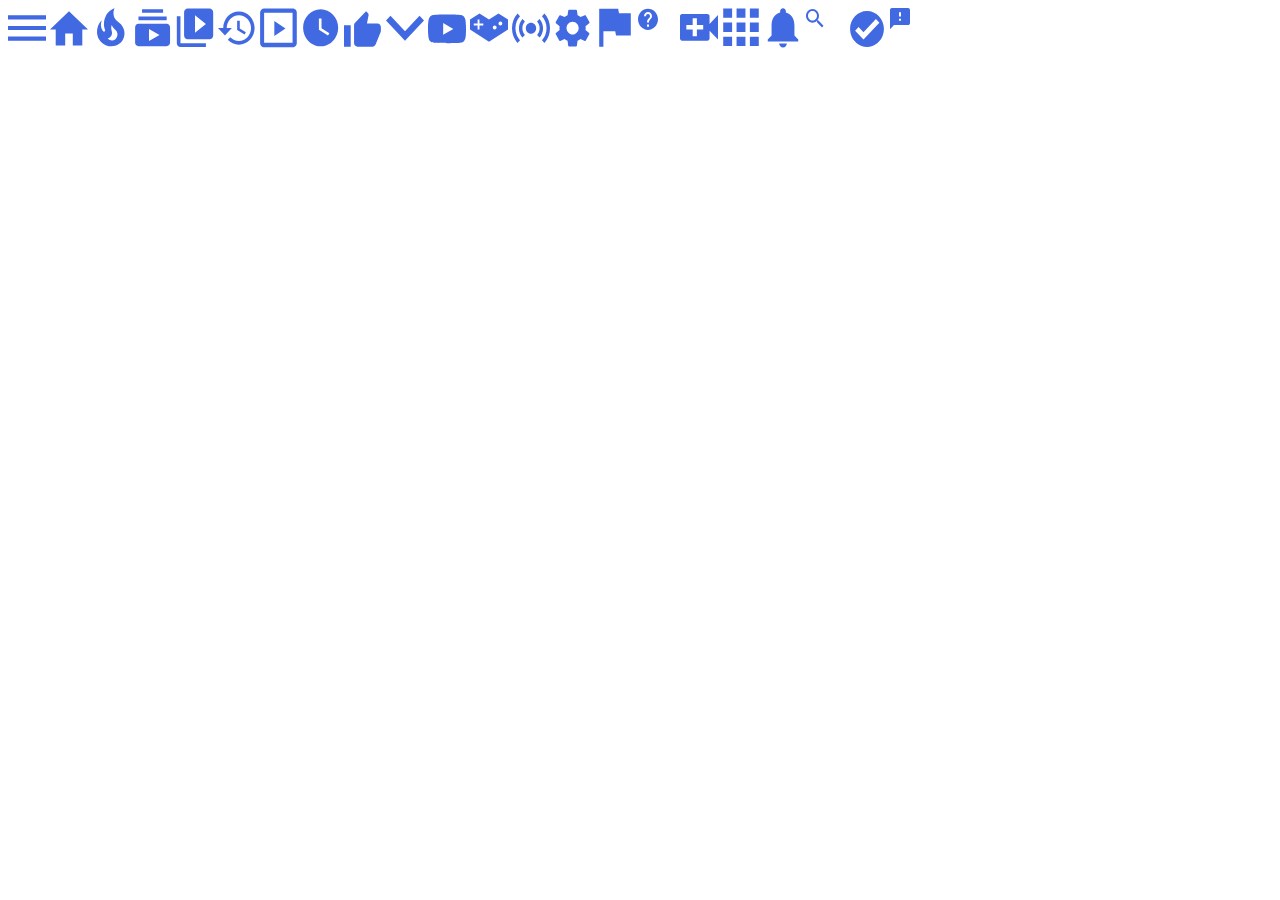
==== index.html @ f0912e99 "Homework Completed" ====
<!DOCTYPE html>
<html>
    <head>
        <link rel="stylesheet" href="./style.css" />
    </head>
    <body>
        <svg viewBox="0 0 18 12" xmlns="http://www.w3.org/2000/svg">
            <path d="M0 12H18V10H0V12ZM0 7H18V5H0V7ZM0 0V2H18V0H0Z" fill="inherit" />
        </svg>
        <svg viewBox="0 0 20 19" xmlns="http://www.w3.org/2000/svg">
            <path d="M8 18.725V12.3672H12V18.725H17V10.2479H20L10 0.711182L0 10.2479H3V18.725" fill="inherit"/>
        </svg>
        <svg viewBox="0 0 14 20" xmlns="http://www.w3.org/2000/svg">
            <path d="M12.421 8.78557C12.191 8.46768 11.921 8.19217 11.661 7.91667C11.011 7.28088 10.261 6.82524 9.63096 6.15767C8.17096 4.6106 7.85096 2.05688 8.78096 0.0965576C7.88096 0.340274 7.03096 0.891284 6.33096 1.49528C3.79096 3.69932 2.79096 7.58818 3.99096 10.926C4.03096 11.032 4.07096 11.138 4.07096 11.2757C4.07096 11.5088 3.92096 11.7208 3.72096 11.8055C3.50096 11.9115 3.26096 11.8479 3.08096 11.6784C3.02096 11.6254 2.98096 11.5724 2.93096 11.4982C1.83096 9.98296 1.65096 7.8107 2.40096 6.0729C0.760959 7.514 -0.109041 9.95117 0.0109586 12.2506C0.0509586 12.7804 0.110959 13.3102 0.280959 13.84C0.420959 14.4758 0.680959 15.1116 1.00096 15.6732C2.04096 17.5064 3.87096 18.8203 5.84096 19.0852C7.94096 19.3713 10.191 18.9581 11.801 17.3898C13.601 15.6308 14.251 12.8334 13.301 10.3962L13.171 10.1207C12.971 9.64387 12.701 9.19882 12.391 8.79616L12.421 8.78557ZM9.32096 15.4613C9.04096 15.7156 8.59096 15.9911 8.24096 16.0971C7.14096 16.4997 6.04096 15.9275 5.36096 15.2282C6.56096 14.9315 7.26096 13.999 7.46096 13.0559C7.63096 12.2082 7.32096 11.5088 7.19096 10.6929C7.07096 9.90878 7.09096 9.24121 7.39096 8.51006C7.54096 8.91272 7.74096 9.31538 7.97096 9.63328C8.73096 10.6929 9.92096 11.1592 10.171 12.6003C10.211 12.7486 10.231 12.897 10.231 13.0559C10.261 13.9248 9.91096 14.8785 9.31096 15.4507L9.32096 15.4613Z" fill="inherit"/>
        </svg>
        <svg viewBox="0 0 17 19" xmlns="http://www.w3.org/2000/svg">
            <path d="M15 5.8398H1.6V4.03842H15V5.8398ZM13.3 0.541626H3.3V2.23704H13.3V0.541626V0.541626ZM16.6 9.3366V16.4362C16.6 17.4958 15.9 18.1316 15 18.1316H1.6C0.6 18.1316 0 17.3898 0 16.4362V9.3366C0 8.27697 0.7 7.53522 1.6 7.53522H15C16 7.53522 16.6 8.38293 16.6 9.3366ZM11.6 12.8334L6.6 9.97238V15.6944L11.6 12.8334Z" fill="inherit"/>
        </svg>
        <svg viewBox="0 0 20 22" xmlns="http://www.w3.org/2000/svg">
            <path d="M2 4.53719H0V19.3721C0 20.5377 0.9 21.4913 2 21.4913H16V19.3721H2V4.53719ZM18 0.298645H6C4.9 0.298645 4 1.25232 4 2.41792V15.1335C4 16.2991 4.9 17.2528 6 17.2528H18C19.1 17.2528 20 16.2991 20 15.1335V2.41792C20 1.25232 19.1 0.298645 18 0.298645ZM10 13.5441V4.00737L16 8.77573L10 13.5441Z" fill="inherit"/>
        </svg>
        <svg viewBox="0 0 20 19" xmlns="http://www.w3.org/2000/svg">
            <path d="M10.98 0.803284C6.43 0.803284 2.75 4.72393 2.75 9.54527H0L3.57 13.3282L3.61 13.4659L7.31 9.54527H4.58C4.58 5.79416 7.45 2.74242 11 2.74242C14.54 2.74242 17.4 5.79416 17.4 9.54527C17.4 13.2964 14.54 16.3481 11 16.3481C9.22 16.3481 7.62 15.5746 6.46 14.3348L5.16 15.7123C6.66 17.3018 8.71 18.2873 10.99 18.2873C15.57 18.2873 19.27 14.3666 19.27 9.54527C19.27 4.71334 15.57 0.803284 11.01 0.803284H10.98ZM10.08 5.65641V10.5307L14 12.9679L14.66 11.8023L11.46 9.78899V5.65641H10.08Z" fill="inherit"/>
        </svg>
        <svg viewBox="0 0 17 18" xmlns="http://www.w3.org/2000/svg">
            <path fill-rule="evenodd" clip-rule="evenodd" d="M14.6028 15.6624V2.09901H1.80278V15.6624H14.6028ZM1.80278 0.191667H14.6028C14.8474 0.177241 15.0923 0.2159 15.3224 0.305272C15.5524 0.394645 15.7628 0.532851 15.9407 0.711423C16.1186 0.889995 16.2602 1.10517 16.3569 1.34377C16.4535 1.58237 16.5032 1.83936 16.5028 2.09901V15.6624C16.5173 15.9308 16.4781 16.1994 16.3877 16.4507C16.2974 16.7019 16.1579 16.93 15.9785 17.1202C15.7991 17.3103 15.5838 17.458 15.3467 17.5538C15.1096 17.6495 14.8561 17.6911 14.6028 17.6757H1.80278C1.55775 17.6761 1.31521 17.6235 1.09004 17.5211C0.864874 17.4186 0.661807 17.2686 0.493285 17.0801C0.324764 16.8916 0.194336 16.6686 0.109993 16.4249C0.0256494 16.1811 -0.0108332 15.9216 0.00278016 15.6624V2.09901C0.00278016 1.59315 0.192422 1.10801 0.529988 0.750314C0.867553 0.392617 1.32539 0.191667 1.80278 0.191667ZM6.40283 12.5894V5.80772L11.4028 9.19855L6.40283 12.5894Z" fill="inherit"/>
        </svg>
        <svg viewBox="0 0 17 19" xmlns="http://www.w3.org/2000/svg">
            <path d="M8.33 0.574097C3.75 0.574097 0 4.54773 0 9.40086C0 14.254 3.75 18.2276 8.33 18.2276C12.91 18.2276 16.66 14.254 16.66 9.40086C16.66 4.54773 12.91 0.574097 8.33 0.574097ZM11.83 13.1096L7.5 10.2804V4.98218H8.75V9.581L12.5 11.9652L11.83 13.1096V13.1096Z" fill="inherit"/>
        </svg>
        <svg viewBox="0 0 17 17" xmlns="http://www.w3.org/2000/svg">
            <path d="M0 16.854H3V7.31729H0V16.854ZM16.5 8.11201C16.5 7.23251 15.82 6.52256 15 6.52256H10.27L10.97 2.88801L11 2.6337C11 2.31581 10.87 1.99792 10.67 1.78599L9.87 0.959473L4.95 6.20467C4.65 6.48017 4.5 6.88283 4.5 7.31729V15.2646C4.5 16.1335 5.17 16.854 6 16.854H12.75C13.37 16.854 13.9 16.4513 14.13 15.9003L16.4 10.2843C16.46 10.0935 16.5 9.9028 16.5 9.70146V8.11201Z" fill="inherit"/>
        </svg>
        <svg viewBox="0 0 12 9" xmlns="http://www.w3.org/2000/svg">
            <path d="M10.59 0.643066L6 5.4962L1.41 0.643066L0 2.13715L6 8.49496L12 2.13715L10.59 0.643066Z" fill="inherit"/>
        </svg>

        <svg viewBox="0 0 20 16" xmlns="http://www.w3.org/2000/svg">
            <path d="M19.78 4.13553C19.78 4.13553 19.58 2.68384 18.98 2.04806C18.23 1.20036 17.38 1.20036 16.98 1.14738C14.2 0.935451 10 0.956643 10 0.956643C10 0.956643 5.82 0.935451 3.03 1.14738C2.63 1.20036 1.79 1.20036 1.03 2.04806C0.43 2.68384 0.23 4.13553 0.23 4.13553C0.23 4.13553 0.03 5.86273 0 7.55813V9.35951C0.03 11.0549 0.23 12.7503 0.23 12.7503C0.23 12.7503 0.43 14.2338 1.03 14.8696C1.79 15.7173 2.78 15.6749 3.23 15.7703C4.8 15.9292 9.83 15.961 10 15.961C10 15.961 14.2 15.961 17 15.7491C17.38 15.7067 18.23 15.7067 19 14.859C19.6 14.2232 19.8 12.7609 19.8 12.7609C19.8 12.7609 20 11.0655 20 9.34891V7.54754C19.98 5.85213 19.78 4.13553 19.78 4.13553ZM7.98 11.5529V5.3647L13.33 8.57538L7.97 11.5529H7.98Z" fill="inherit"/>
        </svg>
        <svg viewBox="0 0 20 16" xmlns="http://www.w3.org/2000/svg">
            <path fill-rule="evenodd" clip-rule="evenodd" d="M20 8.81839V3.52022L15 0.341309L10 3.52022L5 0.341309L0 3.52022V8.81839L10 15.1762L20 8.81839ZM7 6.69912H5V8.81839H4V6.69912H2V5.63949H4V3.52022H5V5.63949H7V6.69912ZM13 8.81839C12.45 8.81839 12 8.34156 12 7.75876C12 7.17596 12.45 6.69912 13 6.69912C13.55 6.69912 14 7.17596 14 7.75876C14 8.34156 13.55 8.81839 13 8.81839ZM16 6.69912C15.45 6.69912 15 6.22229 15 5.63949C15 5.05669 15.45 4.57985 16 4.57985C16.55 4.57985 17 5.05669 17 5.63949C17 6.22229 16.55 6.69912 16 6.69912Z" fill="inherit"/>
        </svg>
        <svg viewBox="0 0 22 18" xmlns="http://www.w3.org/2000/svg">
            <path fill-rule="evenodd" clip-rule="evenodd" d="M14.53 5.28714L15.94 3.75066C17.21 5.12819 17.99 7.04614 17.99 9.14423C17.99 11.2423 17.21 13.1497 15.94 14.5378L14.53 13.0013C15.43 12.0158 15.99 10.6489 15.99 9.14423C15.99 7.63954 15.43 6.2832 14.53 5.28714ZM17.36 2.20359L18.77 0.667114C20.77 2.83937 22 5.83815 22 9.15482C22 12.4609 20.77 15.4597 18.76 17.6213L17.36 16.0849C18.99 14.3259 20 11.8781 20 9.15482C20 6.43155 18.98 3.98378 17.36 2.20359ZM4.01 9.14423C4.01 7.03555 4.79 5.12819 6.06 3.75066L7.47 5.28714C6.57 6.27261 6.01 7.63954 6.01 9.14423C6.01 10.6489 6.57 12.0052 7.47 13.0013L6.06 14.5378C4.79 13.1603 4.01 11.2529 4.01 9.14423ZM3.24 0.667114L4.64 2.20359C3.01 3.96259 2 6.41036 2 9.13363C2 11.8569 3.02 14.3047 4.64 16.0849L3.23 17.6213C1.23 15.4491 0 12.4503 0 9.13363C0 5.82756 1.23 2.82878 3.24 0.667114ZM14 9.14423C14 10.8999 12.6569 12.3231 11 12.3231C9.34315 12.3231 8 10.8999 8 9.14423C8 7.38857 9.34315 5.96533 11 5.96533C12.6569 5.96533 14 7.38857 14 9.14423Z" fill="inherit"/>
        </svg>
        <svg viewBox="0 0 20 23" xmlns="http://www.w3.org/2000/svg">
            <path d="M17.2044 12.5818C17.2444 12.2428 17.2744 11.9037 17.2744 11.5434C17.2744 11.1831 17.2444 10.844 17.2044 10.505L19.3044 8.75655C19.5044 8.5976 19.5544 8.3115 19.4344 8.07838L17.4344 4.41204C17.3144 4.17892 17.0344 4.09414 16.8344 4.17892L14.3344 5.23855C13.8144 4.8147 13.2544 4.46502 12.6344 4.20011L12.2644 1.39207C12.2044 1.13776 11.9944 0.947021 11.7644 0.947021H7.76444C7.49444 0.947021 7.28444 1.13776 7.26444 1.39207L6.86444 4.20011C6.26444 4.46502 5.69444 4.83589 5.16444 5.23855L2.68444 4.17892C2.45444 4.07295 2.18444 4.17892 2.08444 4.41204L0.0844372 8.07838C-0.0555628 8.3115 0.00443737 8.6082 0.184437 8.75655L2.30444 10.505C2.26444 10.844 2.23444 11.1937 2.23444 11.5434C2.23444 11.8931 2.25444 12.2428 2.29444 12.5818L0.194437 14.3302C-0.00556263 14.4892 -0.0555627 14.7753 0.0644373 15.0084L2.06444 18.6748C2.18444 18.9079 2.46444 18.9926 2.66444 18.9079L5.16444 17.8482C5.68444 18.2721 6.24444 18.6218 6.86444 18.8867L7.23444 21.6947C7.27444 21.949 7.48444 22.1398 7.73444 22.1398H11.7344C11.9844 22.1398 12.1944 21.949 12.2344 21.6947L12.6044 18.8867C13.2044 18.6218 13.7744 18.2509 14.3044 17.8482L16.7844 18.9079C17.0144 19.0138 17.2844 18.9079 17.3844 18.6748L19.3844 15.0084C19.5144 14.7753 19.4644 14.4786 19.2844 14.3302L17.1644 12.5818H17.2044ZM9.77444 15.2521C7.84444 15.2521 6.27444 13.5885 6.27444 11.5434C6.27444 9.4983 7.84444 7.83466 9.77444 7.83466C11.7044 7.83466 13.2744 9.4983 13.2744 11.5434C13.2744 13.5885 11.7044 15.2521 9.77444 15.2521Z" fill="inherit"/>
        </svg>
        <svg viewBox="0 0 15 19" xmlns="http://www.w3.org/2000/svg">
            <path d="M9.4 2.51136L9 0.39209H0V18.4059H2V10.9884H7.6L8 13.1077H15V2.51136H9.4Z" fill="inherit"/>
        </svg>
        <svg wviewBox="0 0 20 22" xmlns="http://www.w3.org/2000/svg">
            <path d="M10 0.717896C4.48 0.717896 0 5.46504 0 11.3142C0 17.1634 4.48 21.9105 10 21.9105C15.52 21.9105 20 17.1634 20 11.3142C20 5.46504 15.52 0.717896 10 0.717896ZM11 18.7316H9V16.6124H11V18.7316ZM13.07 10.5195L12.17 11.4943C11.45 12.2679 11 12.9037 11 14.4931H9V13.9633C9 12.7977 9.45 11.7381 10.17 10.9645L11.41 9.62939C11.78 9.24793 12 8.71811 12 8.13531C12 6.96972 11.1 6.01605 10 6.01605C8.9 6.01605 8 6.96972 8 8.13531H6C6 5.79353 7.79 3.89679 10 3.89679C12.21 3.89679 14 5.79353 14 8.13531C14 9.06779 13.64 9.9155 13.07 10.5195Z" fill="inherit"/>
        </svg>
        <svg viewBox="0 0 18 14" xmlns="http://www.w3.org/2000/svg">
            <path d="M14 5.08031V1.37159C14 0.788786 13.55 0.311951 13 0.311951H1C0.45 0.311951 0 0.788786 0 1.37159V11.9679C0 12.5507 0.45 13.0276 1 13.0276H13C13.55 13.0276 14 12.5507 14 11.9679V8.25921L18 12.4978V0.841768L14 5.08031ZM11 7.7294H8V10.9083H6V7.7294H3V5.61013H6V2.43122H8V5.61013H11V7.7294Z" fill="inherit"/>
        </svg>
        <svg viewBox="0 0 16 18" xmlns="http://www.w3.org/2000/svg">
            <path d="M0 4.43123H4V0.192688H0V4.43123ZM6 17.1468H10V12.9083H6V17.1468ZM0 17.1468H4V12.9083H0V17.1468ZM0 10.789H4V6.5505H0V10.789ZM6 10.789H10V6.5505H6V10.789ZM12 0.192688V4.43123H16V0.192688H12ZM6 4.43123H10V0.192688H6V4.43123ZM12 10.789H16V6.5505H12V10.789ZM12 17.1468H16V12.9083H12V17.1468Z" fill="inherit"/>
        </svg>
        <svg viewBox="0 0 16 21" xmlns="http://www.w3.org/2000/svg">
            <path d="M8 20.7363C9.1 20.7363 10 19.7826 10 18.617H6C6 19.7826 6.9 20.7363 8 20.7363ZM14 14.3785V9.08032C14 5.82724 12.36 3.10398 9.5 2.38343V1.66288C9.5 0.783381 8.83 0.0734253 8 0.0734253C7.17 0.0734253 6.5 0.783381 6.5 1.66288V2.38343C3.63 3.10398 2 5.81665 2 9.08032V14.3785L0 16.4978V17.5574H16V16.4978L14 14.3785Z" fill="inherit"/>
        </svg>
        <svg wviewBox="0 0 18 20" xmlns="http://www.w3.org/2000/svg">
            <path d="M12.5 12.5421H11.71L11.43 12.256C12.41 11.048 13 9.47975 13 7.77374C13 3.96965 10.09 0.886108 6.5 0.886108C2.91 0.886108 0 3.96965 0 7.77374C0 11.5778 2.91 14.6614 6.5 14.6614C8.11 14.6614 9.58999 14.0362 10.73 12.9977L11 13.2944V14.1315L16 19.4191L17.49 17.8403L12.5 12.5421V12.5421ZM6.5 12.5421C4.01 12.5421 2 10.4122 2 7.77374C2 5.13525 4.01 3.00538 6.5 3.00538C8.99 3.00538 11 5.13525 11 7.77374C11 10.4122 8.99 12.5421 6.5 12.5421Z" fill="inherit"/>
        </svg>
        <svg viewBox="0 0 11 13" xmlns="http://www.w3.org/2000/svg">
            <path fill-rule="evenodd" clip-rule="evenodd" d="M5.5 0.979492C2.464 0.979492 0 3.59044 0 6.80749C0 10.0246 2.464 12.6355 5.5 12.6355C8.536 12.6355 11 10.0246 11 6.80749C11 3.59044 8.536 0.979492 5.5 0.979492ZM4.356 10.2635L1.6335 7.37864L2.761 6.1839L4.356 7.87402L8.3985 3.59044L9.526 4.78518L4.356 10.2635Z" fill="inherit"/>
        </svg>
        <svg wviewBox="0 0 20 22" xmlns="http://www.w3.org/2000/svg">
            <path d="M18 0.103271H2C0.9 0.103271 0.00999999 1.05694 0.00999999 2.22253L0 21.2959L4 17.0574H18C19.1 17.0574 20 16.1037 20 14.9381V2.22253C20 1.05694 19.1 0.103271 18 0.103271ZM11 12.8188H9V10.6996H11V12.8188ZM11 8.58032H9V4.3418H11V8.58032Z" fill="inherit"/>
        </svg>            
    </body>
</html>
---- style.css ----
svg {
    fill: royalblue;
    height: 40px;
    width: 38px;
}

svg:hover {
    fill: silver;
}
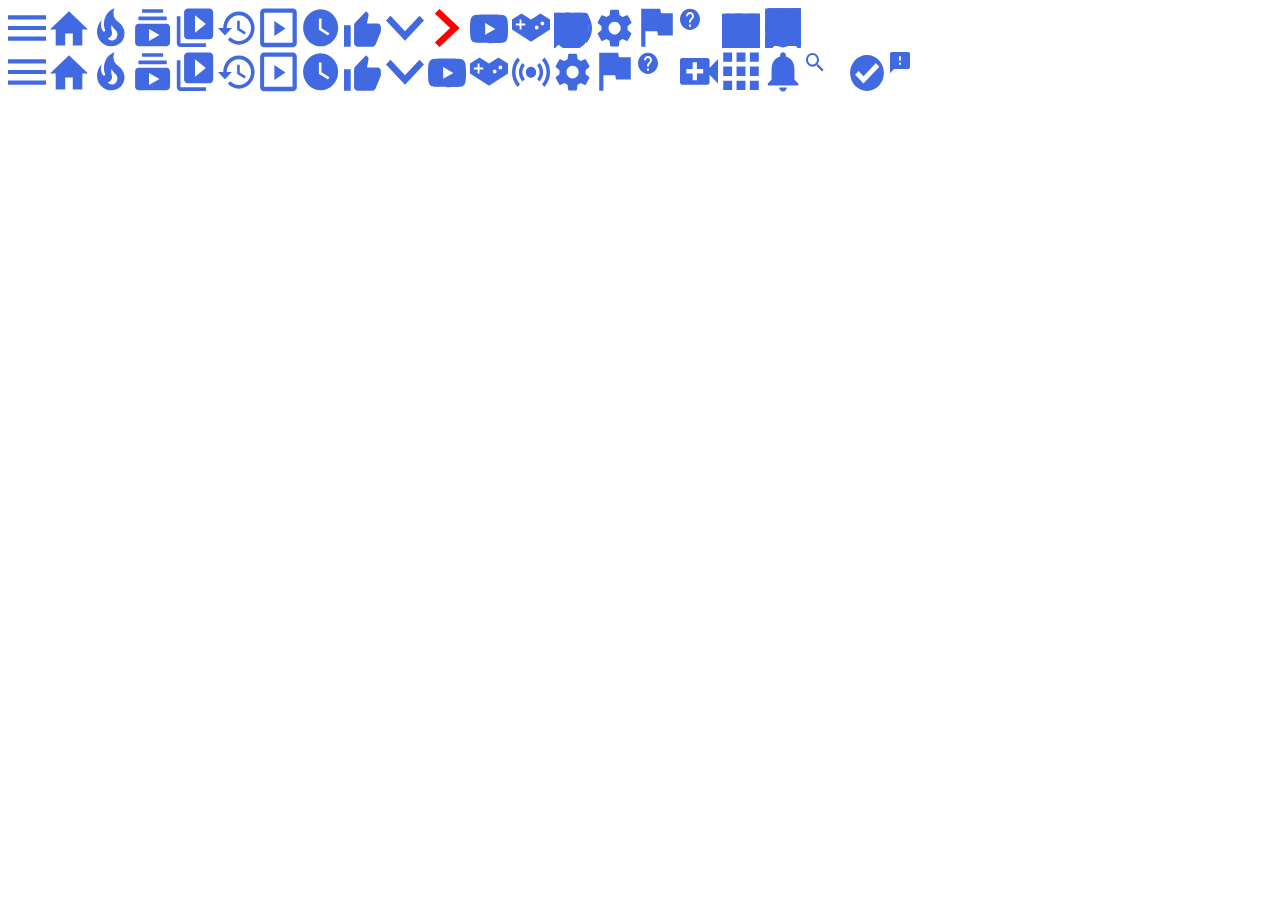
==== commit 8109711b: "3 lesson middle, use tag added to index.html" ====
--- a/index.html
+++ b/index.html
@@ -4,6 +4,155 @@
         <link rel="stylesheet" href="./style.css" />
     </head>
     <body>
+
+        <svg xmlns="http://www.w3.org/2000/svg" style="display: none;">
+            <defs>
+                <g id="three-lines">
+                    <path d="M0 12H18V10H0V12ZM0 7H18V5H0V7ZM0 0V2H18V0H0Z" fill="inherit" />
+                </g>
+                <g id="house">
+                    <path d="M8 18.725V12.3672H12V18.725H17V10.2479H20L10 0.711182L0 10.2479H3V18.725" fill="inherit"/>
+                </g>
+                <g id="fire">
+                    <path d="M12.421 8.78557C12.191 8.46768 11.921 8.19217 11.661 7.91667C11.011 7.28088 10.261 6.82524 9.63096 6.15767C8.17096 4.6106 7.85096 2.05688 8.78096 0.0965576C7.88096 0.340274 7.03096 0.891284 6.33096 1.49528C3.79096 3.69932 2.79096 7.58818 3.99096 10.926C4.03096 11.032 4.07096 11.138 4.07096 11.2757C4.07096 11.5088 3.92096 11.7208 3.72096 11.8055C3.50096 11.9115 3.26096 11.8479 3.08096 11.6784C3.02096 11.6254 2.98096 11.5724 2.93096 11.4982C1.83096 9.98296 1.65096 7.8107 2.40096 6.0729C0.760959 7.514 -0.109041 9.95117 0.0109586 12.2506C0.0509586 12.7804 0.110959 13.3102 0.280959 13.84C0.420959 14.4758 0.680959 15.1116 1.00096 15.6732C2.04096 17.5064 3.87096 18.8203 5.84096 19.0852C7.94096 19.3713 10.191 18.9581 11.801 17.3898C13.601 15.6308 14.251 12.8334 13.301 10.3962L13.171 10.1207C12.971 9.64387 12.701 9.19882 12.391 8.79616L12.421 8.78557ZM9.32096 15.4613C9.04096 15.7156 8.59096 15.9911 8.24096 16.0971C7.14096 16.4997 6.04096 15.9275 5.36096 15.2282C6.56096 14.9315 7.26096 13.999 7.46096 13.0559C7.63096 12.2082 7.32096 11.5088 7.19096 10.6929C7.07096 9.90878 7.09096 9.24121 7.39096 8.51006C7.54096 8.91272 7.74096 9.31538 7.97096 9.63328C8.73096 10.6929 9.92096 11.1592 10.171 12.6003C10.211 12.7486 10.231 12.897 10.231 13.0559C10.261 13.9248 9.91096 14.8785 9.31096 15.4507L9.32096 15.4613Z" fill="inherit"/>
+                </g>
+                <g id="youtube">
+                    <path d="M15 5.8398H1.6V4.03842H15V5.8398ZM13.3 0.541626H3.3V2.23704H13.3V0.541626V0.541626ZM16.6 9.3366V16.4362C16.6 17.4958 15.9 18.1316 15 18.1316H1.6C0.6 18.1316 0 17.3898 0 16.4362V9.3366C0 8.27697 0.7 7.53522 1.6 7.53522H15C16 7.53522 16.6 8.38293 16.6 9.3366ZM11.6 12.8334L6.6 9.97238V15.6944L11.6 12.8334Z" fill="inherit"/>
+                </g>
+                <g id="play">
+                    <path d="M2 4.53719H0V19.3721C0 20.5377 0.9 21.4913 2 21.4913H16V19.3721H2V4.53719ZM18 0.298645H6C4.9 0.298645 4 1.25232 4 2.41792V15.1335C4 16.2991 4.9 17.2528 6 17.2528H18C19.1 17.2528 20 16.2991 20 15.1335V2.41792C20 1.25232 19.1 0.298645 18 0.298645ZM10 13.5441V4.00737L16 8.77573L10 13.5441Z" fill="inherit"/>
+                </g>
+                <g id="time">
+                    <path d="M10.98 0.803284C6.43 0.803284 2.75 4.72393 2.75 9.54527H0L3.57 13.3282L3.61 13.4659L7.31 9.54527H4.58C4.58 5.79416 7.45 2.74242 11 2.74242C14.54 2.74242 17.4 5.79416 17.4 9.54527C17.4 13.2964 14.54 16.3481 11 16.3481C9.22 16.3481 7.62 15.5746 6.46 14.3348L5.16 15.7123C6.66 17.3018 8.71 18.2873 10.99 18.2873C15.57 18.2873 19.27 14.3666 19.27 9.54527C19.27 4.71334 15.57 0.803284 11.01 0.803284H10.98ZM10.08 5.65641V10.5307L14 12.9679L14.66 11.8023L11.46 9.78899V5.65641H10.08Z" fill="inherit"/>
+                </g>
+                <g id="block-play">
+                    <path fill-rule="evenodd" clip-rule="evenodd" d="M14.6028 15.6624V2.09901H1.80278V15.6624H14.6028ZM1.80278 0.191667H14.6028C14.8474 0.177241 15.0923 0.2159 15.3224 0.305272C15.5524 0.394645 15.7628 0.532851 15.9407 0.711423C16.1186 0.889995 16.2602 1.10517 16.3569 1.34377C16.4535 1.58237 16.5032 1.83936 16.5028 2.09901V15.6624C16.5173 15.9308 16.4781 16.1994 16.3877 16.4507C16.2974 16.7019 16.1579 16.93 15.9785 17.1202C15.7991 17.3103 15.5838 17.458 15.3467 17.5538C15.1096 17.6495 14.8561 17.6911 14.6028 17.6757H1.80278C1.55775 17.6761 1.31521 17.6235 1.09004 17.5211C0.864874 17.4186 0.661807 17.2686 0.493285 17.0801C0.324764 16.8916 0.194336 16.6686 0.109993 16.4249C0.0256494 16.1811 -0.0108332 15.9216 0.00278016 15.6624V2.09901C0.00278016 1.59315 0.192422 1.10801 0.529988 0.750314C0.867553 0.392617 1.32539 0.191667 1.80278 0.191667ZM6.40283 12.5894V5.80772L11.4028 9.19855L6.40283 12.5894Z" fill="inherit"/>
+                </g>
+                <g id="clock">    
+                    <path d="M8.33 0.574097C3.75 0.574097 0 4.54773 0 9.40086C0 14.254 3.75 18.2276 8.33 18.2276C12.91 18.2276 16.66 14.254 16.66 9.40086C16.66 4.54773 12.91 0.574097 8.33 0.574097ZM11.83 13.1096L7.5 10.2804V4.98218H8.75V9.581L12.5 11.9652L11.83 13.1096V13.1096Z" fill="inherit"/>
+                </g>
+                <g id="thumbs-up">
+                    <path d="M0 16.854H3V7.31729H0V16.854ZM16.5 8.11201C16.5 7.23251 15.82 6.52256 15 6.52256H10.27L10.97 2.88801L11 2.6337C11 2.31581 10.87 1.99792 10.67 1.78599L9.87 0.959473L4.95 6.20467C4.65 6.48017 4.5 6.88283 4.5 7.31729V15.2646C4.5 16.1335 5.17 16.854 6 16.854H12.75C13.37 16.854 13.9 16.4513 14.13 15.9003L16.4 10.2843C16.46 10.0935 16.5 9.9028 16.5 9.70146V8.11201Z" fill="inherit"/>
+                </g>
+                <g id="arrow-down">
+                    <path d="M10.59 0.643066L6 5.4962L1.41 0.643066L0 2.13715L6 8.49496L12 2.13715L10.59 0.643066Z" fill="inherit"/>
+                </g>
+                <g id="you-play">
+                    <path d="M19.78 4.13553C19.78 4.13553 19.58 2.68384 18.98 2.04806C18.23 1.20036 17.38 1.20036 16.98 1.14738C14.2 0.935451 10 0.956643 10 0.956643C10 0.956643 5.82 0.935451 3.03 1.14738C2.63 1.20036 1.79 1.20036 1.03 2.04806C0.43 2.68384 0.23 4.13553 0.23 4.13553C0.23 4.13553 0.03 5.86273 0 7.55813V9.35951C0.03 11.0549 0.23 12.7503 0.23 12.7503C0.23 12.7503 0.43 14.2338 1.03 14.8696C1.79 15.7173 2.78 15.6749 3.23 15.7703C4.8 15.9292 9.83 15.961 10 15.961C10 15.961 14.2 15.961 17 15.7491C17.38 15.7067 18.23 15.7067 19 14.859C19.6 14.2232 19.8 12.7609 19.8 12.7609C19.8 12.7609 20 11.0655 20 9.34891V7.54754C19.98 5.85213 19.78 4.13553 19.78 4.13553ZM7.98 11.5529V5.3647L13.33 8.57538L7.97 11.5529H7.98Z" fill="inherit"/>
+                </g>
+                <g id="console">
+                    <path fill-rule="evenodd" clip-rule="evenodd" d="M20 8.81839V3.52022L15 0.341309L10 3.52022L5 0.341309L0 3.52022V8.81839L10 15.1762L20 8.81839ZM7 6.69912H5V8.81839H4V6.69912H2V5.63949H4V3.52022H5V5.63949H7V6.69912ZM13 8.81839C12.45 8.81839 12 8.34156 12 7.75876C12 7.17596 12.45 6.69912 13 6.69912C13.55 6.69912 14 7.17596 14 7.75876C14 8.34156 13.55 8.81839 13 8.81839ZM16 6.69912C15.45 6.69912 15 6.22229 15 5.63949C15 5.05669 15.45 4.57985 16 4.57985C16.55 4.57985 17 5.05669 17 5.63949C17 6.22229 16.55 6.69912 16 6.69912Z" fill="inherit"/>
+                </g>
+                <g id="wireless">
+                    <path fill-rule="evenodd" clip-rule="evenodd" d="M14.53 5.28714L15.94 3.75066C17.21 5.12819 17.99 7.04614 17.99 9.14423C17.99 11.2423 17.21 13.1497 15.94 14.5378L14.53 13.0013C15.43 12.0158 15.99 10.6489 15.99 9.14423C15.99 7.63954 15.43 6.2832 14.53 5.28714ZM17.36 2.20359L18.77 0.667114C20.77 2.83937 22 5.83815 22 9.15482C22 12.4609 20.77 15.4597 18.76 17.6213L17.36 16.0849C18.99 14.3259 20 11.8781 20 9.15482C20 6.43155 18.98 3.98378 17.36 2.20359ZM4.01 9.14423C4.01 7.03555 4.79 5.12819 6.06 3.75066L7.47 5.28714C6.57 6.27261 6.01 7.63954 6.01 9.14423C6.01 10.6489 6.57 12.0052 7.47 13.0013L6.06 14.5378C4.79 13.1603 4.01 11.2529 4.01 9.14423ZM3.24 0.667114L4.64 2.20359C3.01 3.96259 2 6.41036 2 9.13363C2 11.8569 3.02 14.3047 4.64 16.0849L3.23 17.6213C1.23 15.4491 0 12.4503 0 9.13363C0 5.82756 1.23 2.82878 3.24 0.667114ZM14 9.14423C14 10.8999 12.6569 12.3231 11 12.3231C9.34315 12.3231 8 10.8999 8 9.14423C8 7.38857 9.34315 5.96533 11 5.96533C12.6569 5.96533 14 7.38857 14 9.14423Z" fill="inherit"/>                <g>
+                </g>
+                <g id="settings">
+                <path d="M17.2044 12.5818C17.2444 12.2428 17.2744 11.9037 17.2744 11.5434C17.2744 11.1831 17.2444 10.844 17.2044 10.505L19.3044 8.75655C19.5044 8.5976 19.5544 8.3115 19.4344 8.07838L17.4344 4.41204C17.3144 4.17892 17.0344 4.09414 16.8344 4.17892L14.3344 5.23855C13.8144 4.8147 13.2544 4.46502 12.6344 4.20011L12.2644 1.39207C12.2044 1.13776 11.9944 0.947021 11.7644 0.947021H7.76444C7.49444 0.947021 7.28444 1.13776 7.26444 1.39207L6.86444 4.20011C6.26444 4.46502 5.69444 4.83589 5.16444 5.23855L2.68444 4.17892C2.45444 4.07295 2.18444 4.17892 2.08444 4.41204L0.0844372 8.07838C-0.0555628 8.3115 0.00443737 8.6082 0.184437 8.75655L2.30444 10.505C2.26444 10.844 2.23444 11.1937 2.23444 11.5434C2.23444 11.8931 2.25444 12.2428 2.29444 12.5818L0.194437 14.3302C-0.00556263 14.4892 -0.0555627 14.7753 0.0644373 15.0084L2.06444 18.6748C2.18444 18.9079 2.46444 18.9926 2.66444 18.9079L5.16444 17.8482C5.68444 18.2721 6.24444 18.6218 6.86444 18.8867L7.23444 21.6947C7.27444 21.949 7.48444 22.1398 7.73444 22.1398H11.7344C11.9844 22.1398 12.1944 21.949 12.2344 21.6947L12.6044 18.8867C13.2044 18.6218 13.7744 18.2509 14.3044 17.8482L16.7844 18.9079C17.0144 19.0138 17.2844 18.9079 17.3844 18.6748L19.3844 15.0084C19.5144 14.7753 19.4644 14.4786 19.2844 14.3302L17.1644 12.5818H17.2044ZM9.77444 15.2521C7.84444 15.2521 6.27444 13.5885 6.27444 11.5434C6.27444 9.4983 7.84444 7.83466 9.77444 7.83466C11.7044 7.83466 13.2744 9.4983 13.2744 11.5434C13.2744 13.5885 11.7044 15.2521 9.77444 15.2521Z" fill="inherit"/>
+                </g>
+                <g id="flag">
+                    <path d="M9.4 2.51136L9 0.39209H0V18.4059H2V10.9884H7.6L8 13.1077H15V2.51136H9.4Z" fill="inherit"/>
+                </g>
+                <g id="question">
+                    <path d="M10 0.717896C4.48 0.717896 0 5.46504 0 11.3142C0 17.1634 4.48 21.9105 10 21.9105C15.52 21.9105 20 17.1634 20 11.3142C20 5.46504 15.52 0.717896 10 0.717896ZM11 18.7316H9V16.6124H11V18.7316ZM13.07 10.5195L12.17 11.4943C11.45 12.2679 11 12.9037 11 14.4931H9V13.9633C9 12.7977 9.45 11.7381 10.17 10.9645L11.41 9.62939C11.78 9.24793 12 8.71811 12 8.13531C12 6.96972 11.1 6.01605 10 6.01605C8.9 6.01605 8 6.96972 8 8.13531H6C6 5.79353 7.79 3.89679 10 3.89679C12.21 3.89679 14 5.79353 14 8.13531C14 9.06779 13.64 9.9155 13.07 10.5195Z" fill="inherit"/>
+                </g>
+                <g id="camera">
+                    <path d="M14 5.08031V1.37159C14 0.788786 13.55 0.311951 13 0.311951H1C0.45 0.311951 0 0.788786 0 1.37159V11.9679C0 12.5507 0.45 13.0276 1 13.0276H13C13.55 13.0276 14 12.5507 14 11.9679V8.25921L18 12.4978V0.841768L14 5.08031ZM11 7.7294H8V10.9083H6V7.7294H3V5.61013H6V2.43122H8V5.61013H11V7.7294Z" fill="inherit"/>                <g>
+                </g>
+                <g id="box">
+                    <path d="M0 4.43123H4V0.192688H0V4.43123ZM6 17.1468H10V12.9083H6V17.1468ZM0 17.1468H4V12.9083H0V17.1468ZM0 10.789H4V6.5505H0V10.789ZM6 10.789H10V6.5505H6V10.789ZM12 0.192688V4.43123H16V0.192688H12ZM6 4.43123H10V0.192688H6V4.43123ZM12 10.789H16V6.5505H12V10.789ZM12 17.1468H16V12.9083H12V17.1468Z" fill="inherit"/>
+                </g>
+                <g id="bell">
+                    <path d="M8 20.7363C9.1 20.7363 10 19.7826 10 18.617H6C6 19.7826 6.9 20.7363 8 20.7363ZM14 14.3785V9.08032C14 5.82724 12.36 3.10398 9.5 2.38343V1.66288C9.5 0.783381 8.83 0.0734253 8 0.0734253C7.17 0.0734253 6.5 0.783381 6.5 1.66288V2.38343C3.63 3.10398 2 5.81665 2 9.08032V14.3785L0 16.4978V17.5574H16V16.4978L14 14.3785Z" fill="inherit"/>
+                </g>
+                <g id="scope">
+                    <path d="M12.5 12.5421H11.71L11.43 12.256C12.41 11.048 13 9.47975 13 7.77374C13 3.96965 10.09 0.886108 6.5 0.886108C2.91 0.886108 0 3.96965 0 7.77374C0 11.5778 2.91 14.6614 6.5 14.6614C8.11 14.6614 9.58999 14.0362 10.73 12.9977L11 13.2944V14.1315L16 19.4191L17.49 17.8403L12.5 12.5421V12.5421ZM6.5 12.5421C4.01 12.5421 2 10.4122 2 7.77374C2 5.13525 4.01 3.00538 6.5 3.00538C8.99 3.00538 11 5.13525 11 7.77374C11 10.4122 8.99 12.5421 6.5 12.5421Z" fill="inherit"/>                <g>
+                </g>
+                <g id="yes-mark">
+                    <path fill-rule="evenodd" clip-rule="evenodd" d="M5.5 0.979492C2.464 0.979492 0 3.59044 0 6.80749C0 10.0246 2.464 12.6355 5.5 12.6355C8.536 12.6355 11 10.0246 11 6.80749C11 3.59044 8.536 0.979492 5.5 0.979492ZM4.356 10.2635L1.6335 7.37864L2.761 6.1839L4.356 7.87402L8.3985 3.59044L9.526 4.78518L4.356 10.2635Z" fill="inherit"/>
+                </g>
+                <g id="point">
+                    <path d="M18 0.103271H2C0.9 0.103271 0.00999999 1.05694 0.00999999 2.22253L0 21.2959L4 17.0574H18C19.1 17.0574 20 16.1037 20 14.9381V2.22253C20 1.05694 19.1 0.103271 18 0.103271ZM11 12.8188H9V10.6996H11V12.8188ZM11 8.58032H9V4.3418H11V8.58032Z" fill="inherit"/>
+                </g>
+
+            </defs>
+        </svg>
+        
+
+
+        <svg viewBox="0 0 18 12" xmlns="http://www.w3.org/2000/svg">
+            <use xlink:href="#three-lines"></use>
+        </svg>
+        <svg viewBox="0 0 20 19" xmlns="http://www.w3.org/2000/svg">
+            <use xlink:href="#house"></use>
+        </svg>
+        <svg viewBox="0 0 14 20" xmlns="http://www.w3.org/2000/svg">
+            <use xlink:href="#fire"></use>
+        </svg>
+        <svg viewBox="0 0 17 19" xmlns="http://www.w3.org/2000/svg">
+            <use xlink:href="#youtube"></use>
+        </svg>
+        <svg viewBox="0 0 20 22" xmlns="http://www.w3.org/2000/svg">
+            <use xlink:href="#play"></use>
+        </svg>
+        <svg viewBox="0 0 20 19" xmlns="http://www.w3.org/2000/svg">
+            <use xlink:href="#time"></use>
+        </svg>
+        <svg viewBox="0 0 17 18" xmlns="http://www.w3.org/2000/svg">
+            <use xlink:href="#block-play"></use>
+        </svg>
+        <svg viewBox="0 0 17 19" xmlns="http://www.w3.org/2000/svg">
+            <use xlink:href="#clock"></use>
+        </svg>
+        <svg viewBox="0 0 17 17" xmlns="http://www.w3.org/2000/svg">
+            <use xlink:href="#thumbs-up"></use>
+        </svg>
+        <svg viewBox="0 0 12 9" xmlns="http://www.w3.org/2000/svg">
+            <use xlink:href="#arrow-down"></use>
+        </svg>
+        <svg class="rotate" viewBox="0 0 12 9" xmlns="http://www.w3.org/2000/svg">
+            <use xlink:href="#arrow-down"></use>
+        </svg>
+        <svg viewBox="0 0 20 16" xmlns="http://www.w3.org/2000/svg">
+            <use xlink:href="#you-play"></use>
+        </svg>
+        <svg viewBox="0 0 20 16" xmlns="http://www.w3.org/2000/svg">
+            <use xlink:href="#console"></use>
+        </svg>
+        <svg viewBox="0 0 22 18" xmlns="http://www.w3.org/2000/svg">
+            <use xlink:href="#wireless"></use>
+        </svg>
+        <svg viewBox="0 0 20 23" xmlns="http://www.w3.org/2000/svg">
+            <use xlink:href="#settings"></use>
+        </svg>
+        <svg viewBox="0 0 15 19" xmlns="http://www.w3.org/2000/svg">
+            <use xlink:href="#flag"></use>
+        </svg>
+        <svg wviewBox="0 0 20 22" xmlns="http://www.w3.org/2000/svg">
+            <use xlink:href="#question"></use>
+        </svg>
+        <svg viewBox="0 0 18 14" xmlns="http://www.w3.org/2000/svg">
+            <use xlink:href="#camera"></use>
+        </svg>
+        <svg viewBox="0 0 16 18" xmlns="http://www.w3.org/2000/svg">
+            <use xlink:href="#box"></use>
+        <svg viewBox="0 0 16 21" xmlns="http://www.w3.org/2000/svg">
+            <use xlink:href="#bell"></use>
+        </svg>
+        <svg wviewBox="0 0 18 20" xmlns="http://www.w3.org/2000/svg">
+            <use xlink:href="#scope"></use>
+        </svg>
+        <svg viewBox="0 0 11 13" xmlns="http://www.w3.org/2000/svg">
+            <use xlink:href="#yes-mark"></use>
+        </svg>
+        <svg wviewBox="0 0 20 22" xmlns="http://www.w3.org/2000/svg">
+            <use xlink:href="#point"></use>
+        </svg>
+
+
+        <br>
+
+
+
         <svg viewBox="0 0 18 12" xmlns="http://www.w3.org/2000/svg">
             <path d="M0 12H18V10H0V12ZM0 7H18V5H0V7ZM0 0V2H18V0H0Z" fill="inherit" />
         </svg>
@@ -34,7 +183,6 @@
         <svg viewBox="0 0 12 9" xmlns="http://www.w3.org/2000/svg">
             <path d="M10.59 0.643066L6 5.4962L1.41 0.643066L0 2.13715L6 8.49496L12 2.13715L10.59 0.643066Z" fill="inherit"/>
         </svg>
-
         <svg viewBox="0 0 20 16" xmlns="http://www.w3.org/2000/svg">
             <path d="M19.78 4.13553C19.78 4.13553 19.58 2.68384 18.98 2.04806C18.23 1.20036 17.38 1.20036 16.98 1.14738C14.2 0.935451 10 0.956643 10 0.956643C10 0.956643 5.82 0.935451 3.03 1.14738C2.63 1.20036 1.79 1.20036 1.03 2.04806C0.43 2.68384 0.23 4.13553 0.23 4.13553C0.23 4.13553 0.03 5.86273 0 7.55813V9.35951C0.03 11.0549 0.23 12.7503 0.23 12.7503C0.23 12.7503 0.43 14.2338 1.03 14.8696C1.79 15.7173 2.78 15.6749 3.23 15.7703C4.8 15.9292 9.83 15.961 10 15.961C10 15.961 14.2 15.961 17 15.7491C17.38 15.7067 18.23 15.7067 19 14.859C19.6 14.2232 19.8 12.7609 19.8 12.7609C19.8 12.7609 20 11.0655 20 9.34891V7.54754C19.98 5.85213 19.78 4.13553 19.78 4.13553ZM7.98 11.5529V5.3647L13.33 8.57538L7.97 11.5529H7.98Z" fill="inherit"/>
         </svg>
@@ -70,6 +218,6 @@
         </svg>
         <svg wviewBox="0 0 20 22" xmlns="http://www.w3.org/2000/svg">
             <path d="M18 0.103271H2C0.9 0.103271 0.00999999 1.05694 0.00999999 2.22253L0 21.2959L4 17.0574H18C19.1 17.0574 20 16.1037 20 14.9381V2.22253C20 1.05694 19.1 0.103271 18 0.103271ZM11 12.8188H9V10.6996H11V12.8188ZM11 8.58032H9V4.3418H11V8.58032Z" fill="inherit"/>
-        </svg>            
+        </svg>        
     </body>
 </html>--- a/style.css
+++ b/style.css
@@ -6,4 +6,9 @@
 
 svg:hover {
     fill: silver;
+}
+
+.rotate {
+    fill: red;
+    transform: rotate(-90deg);
 }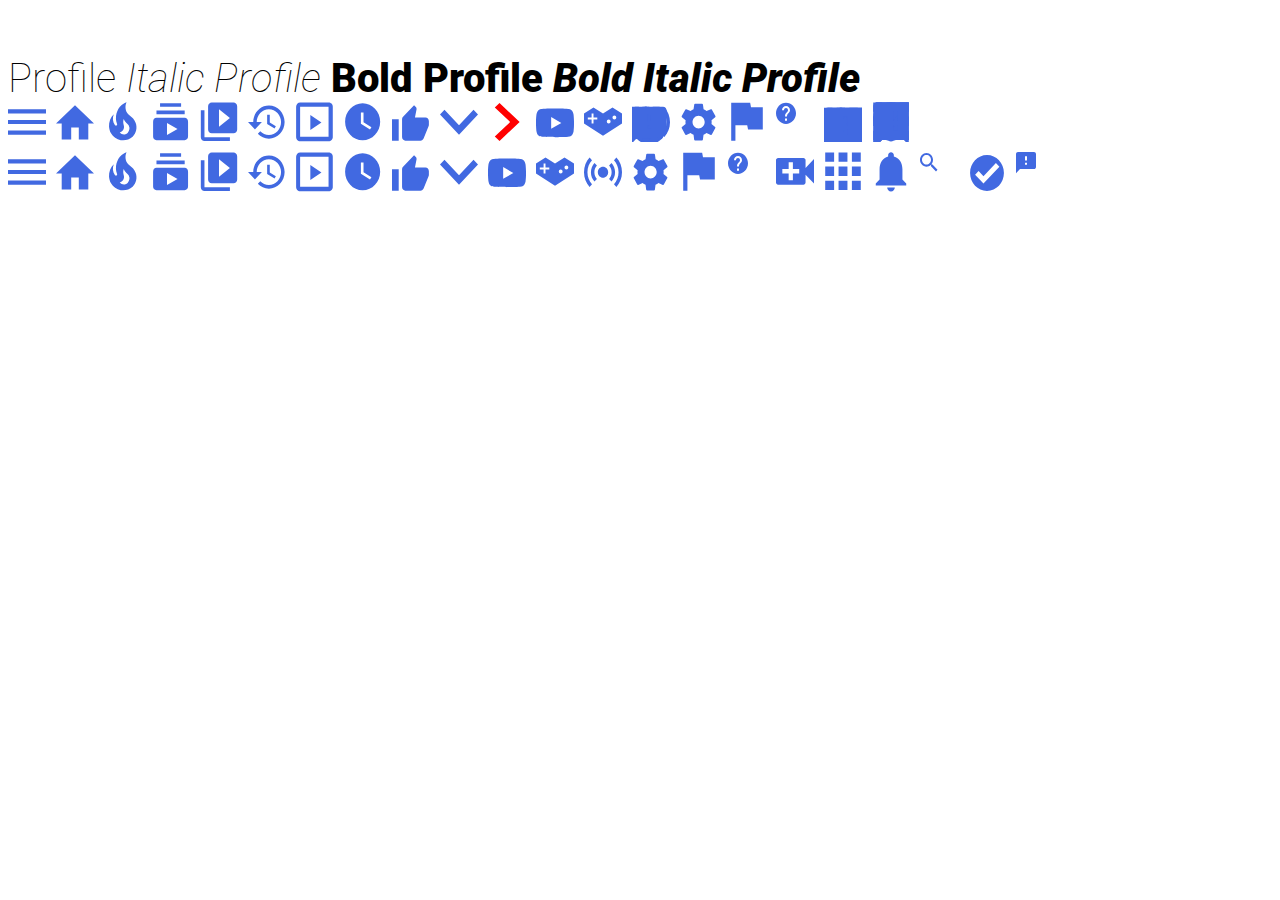
==== commit f2794ac9: "lesson 3 completed, added Fonts" ====
--- a/index.html
+++ b/index.html
@@ -76,7 +76,11 @@
 
             </defs>
         </svg>
-        
+        <br>
+        Profile <span class="italic">Italic Profile</span>
+        <span class="bold">Bold Profile</span>
+        <span class="italic bold">Bold Italic Profile</span>
+        <br>
 
 
         <svg viewBox="0 0 18 12" xmlns="http://www.w3.org/2000/svg">
--- a/style.css
+++ b/style.css
@@ -1,3 +1,11 @@
+@import url('fonts.css');
+
+body {
+    font-family: "Roboto";
+    font-weight: 100;
+    font-size: 40px;
+}
+
 svg {
     fill: royalblue;
     height: 40px;
@@ -11,4 +19,15 @@
 .rotate {
     fill: red;
     transform: rotate(-90deg);
-}+}
+
+.italic {
+    font-style: italic;
+    
+}
+
+.bold {
+    font-weight: 700;
+}
+
+
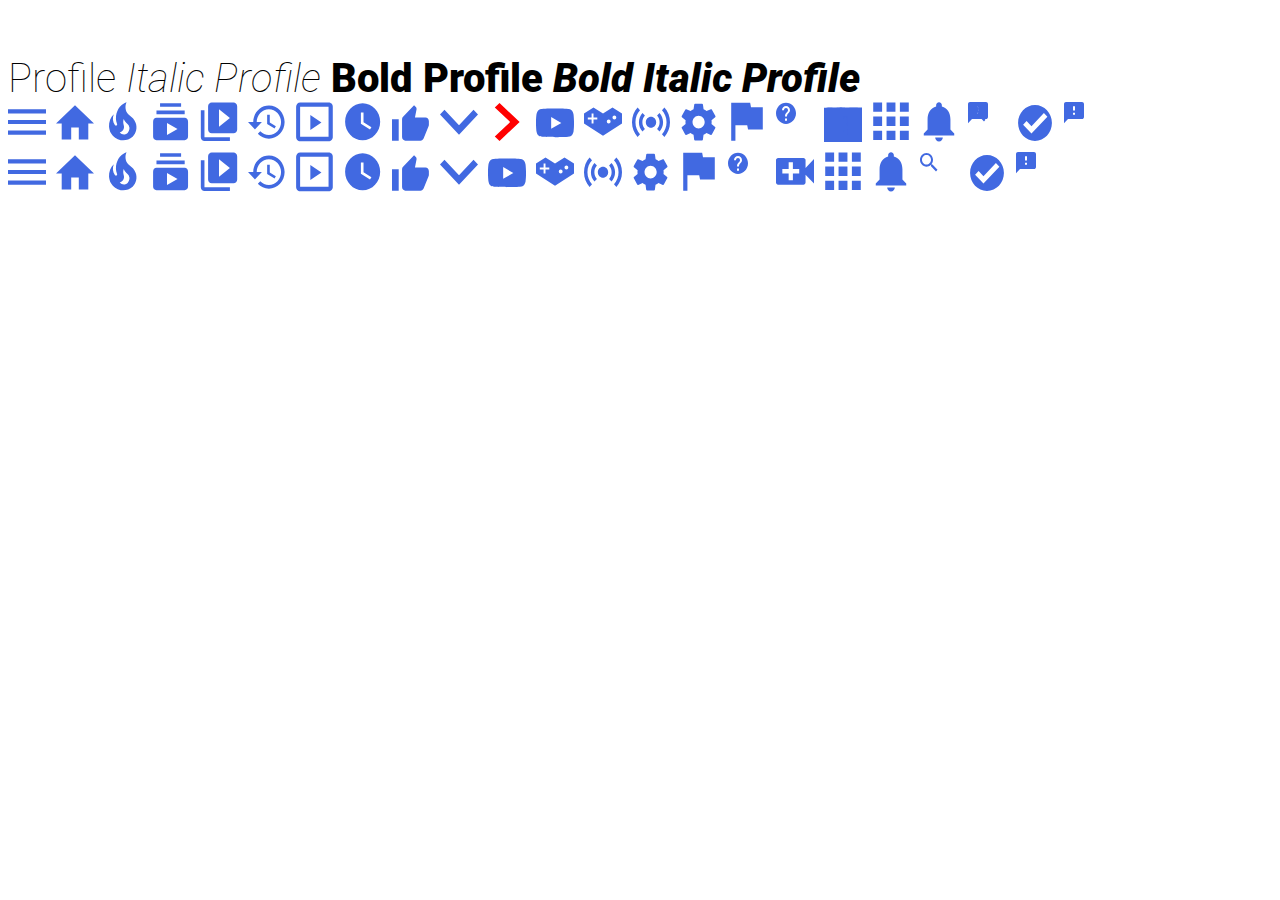
==== commit 88d0f2f8: "mistakes cleared" ====
--- a/index.html
+++ b/index.html
@@ -44,7 +44,7 @@
                     <path fill-rule="evenodd" clip-rule="evenodd" d="M20 8.81839V3.52022L15 0.341309L10 3.52022L5 0.341309L0 3.52022V8.81839L10 15.1762L20 8.81839ZM7 6.69912H5V8.81839H4V6.69912H2V5.63949H4V3.52022H5V5.63949H7V6.69912ZM13 8.81839C12.45 8.81839 12 8.34156 12 7.75876C12 7.17596 12.45 6.69912 13 6.69912C13.55 6.69912 14 7.17596 14 7.75876C14 8.34156 13.55 8.81839 13 8.81839ZM16 6.69912C15.45 6.69912 15 6.22229 15 5.63949C15 5.05669 15.45 4.57985 16 4.57985C16.55 4.57985 17 5.05669 17 5.63949C17 6.22229 16.55 6.69912 16 6.69912Z" fill="inherit"/>
                 </g>
                 <g id="wireless">
-                    <path fill-rule="evenodd" clip-rule="evenodd" d="M14.53 5.28714L15.94 3.75066C17.21 5.12819 17.99 7.04614 17.99 9.14423C17.99 11.2423 17.21 13.1497 15.94 14.5378L14.53 13.0013C15.43 12.0158 15.99 10.6489 15.99 9.14423C15.99 7.63954 15.43 6.2832 14.53 5.28714ZM17.36 2.20359L18.77 0.667114C20.77 2.83937 22 5.83815 22 9.15482C22 12.4609 20.77 15.4597 18.76 17.6213L17.36 16.0849C18.99 14.3259 20 11.8781 20 9.15482C20 6.43155 18.98 3.98378 17.36 2.20359ZM4.01 9.14423C4.01 7.03555 4.79 5.12819 6.06 3.75066L7.47 5.28714C6.57 6.27261 6.01 7.63954 6.01 9.14423C6.01 10.6489 6.57 12.0052 7.47 13.0013L6.06 14.5378C4.79 13.1603 4.01 11.2529 4.01 9.14423ZM3.24 0.667114L4.64 2.20359C3.01 3.96259 2 6.41036 2 9.13363C2 11.8569 3.02 14.3047 4.64 16.0849L3.23 17.6213C1.23 15.4491 0 12.4503 0 9.13363C0 5.82756 1.23 2.82878 3.24 0.667114ZM14 9.14423C14 10.8999 12.6569 12.3231 11 12.3231C9.34315 12.3231 8 10.8999 8 9.14423C8 7.38857 9.34315 5.96533 11 5.96533C12.6569 5.96533 14 7.38857 14 9.14423Z" fill="inherit"/>                <g>
+                    <path fill-rule="evenodd" clip-rule="evenodd" d="M14.53 5.28714L15.94 3.75066C17.21 5.12819 17.99 7.04614 17.99 9.14423C17.99 11.2423 17.21 13.1497 15.94 14.5378L14.53 13.0013C15.43 12.0158 15.99 10.6489 15.99 9.14423C15.99 7.63954 15.43 6.2832 14.53 5.28714ZM17.36 2.20359L18.77 0.667114C20.77 2.83937 22 5.83815 22 9.15482C22 12.4609 20.77 15.4597 18.76 17.6213L17.36 16.0849C18.99 14.3259 20 11.8781 20 9.15482C20 6.43155 18.98 3.98378 17.36 2.20359ZM4.01 9.14423C4.01 7.03555 4.79 5.12819 6.06 3.75066L7.47 5.28714C6.57 6.27261 6.01 7.63954 6.01 9.14423C6.01 10.6489 6.57 12.0052 7.47 13.0013L6.06 14.5378C4.79 13.1603 4.01 11.2529 4.01 9.14423ZM3.24 0.667114L4.64 2.20359C3.01 3.96259 2 6.41036 2 9.13363C2 11.8569 3.02 14.3047 4.64 16.0849L3.23 17.6213C1.23 15.4491 0 12.4503 0 9.13363C0 5.82756 1.23 2.82878 3.24 0.667114ZM14 9.14423C14 10.8999 12.6569 12.3231 11 12.3231C9.34315 12.3231 8 10.8999 8 9.14423C8 7.38857 9.34315 5.96533 11 5.96533C12.6569 5.96533 14 7.38857 14 9.14423Z" fill="inherit"/>
                 </g>
                 <g id="settings">
                 <path d="M17.2044 12.5818C17.2444 12.2428 17.2744 11.9037 17.2744 11.5434C17.2744 11.1831 17.2444 10.844 17.2044 10.505L19.3044 8.75655C19.5044 8.5976 19.5544 8.3115 19.4344 8.07838L17.4344 4.41204C17.3144 4.17892 17.0344 4.09414 16.8344 4.17892L14.3344 5.23855C13.8144 4.8147 13.2544 4.46502 12.6344 4.20011L12.2644 1.39207C12.2044 1.13776 11.9944 0.947021 11.7644 0.947021H7.76444C7.49444 0.947021 7.28444 1.13776 7.26444 1.39207L6.86444 4.20011C6.26444 4.46502 5.69444 4.83589 5.16444 5.23855L2.68444 4.17892C2.45444 4.07295 2.18444 4.17892 2.08444 4.41204L0.0844372 8.07838C-0.0555628 8.3115 0.00443737 8.6082 0.184437 8.75655L2.30444 10.505C2.26444 10.844 2.23444 11.1937 2.23444 11.5434C2.23444 11.8931 2.25444 12.2428 2.29444 12.5818L0.194437 14.3302C-0.00556263 14.4892 -0.0555627 14.7753 0.0644373 15.0084L2.06444 18.6748C2.18444 18.9079 2.46444 18.9926 2.66444 18.9079L5.16444 17.8482C5.68444 18.2721 6.24444 18.6218 6.86444 18.8867L7.23444 21.6947C7.27444 21.949 7.48444 22.1398 7.73444 22.1398H11.7344C11.9844 22.1398 12.1944 21.949 12.2344 21.6947L12.6044 18.8867C13.2044 18.6218 13.7744 18.2509 14.3044 17.8482L16.7844 18.9079C17.0144 19.0138 17.2844 18.9079 17.3844 18.6748L19.3844 15.0084C19.5144 14.7753 19.4644 14.4786 19.2844 14.3302L17.1644 12.5818H17.2044ZM9.77444 15.2521C7.84444 15.2521 6.27444 13.5885 6.27444 11.5434C6.27444 9.4983 7.84444 7.83466 9.77444 7.83466C11.7044 7.83466 13.2744 9.4983 13.2744 11.5434C13.2744 13.5885 11.7044 15.2521 9.77444 15.2521Z" fill="inherit"/>
@@ -139,6 +139,7 @@
         </svg>
         <svg viewBox="0 0 16 18" xmlns="http://www.w3.org/2000/svg">
             <use xlink:href="#box"></use>
+        </svg>
         <svg viewBox="0 0 16 21" xmlns="http://www.w3.org/2000/svg">
             <use xlink:href="#bell"></use>
         </svg>
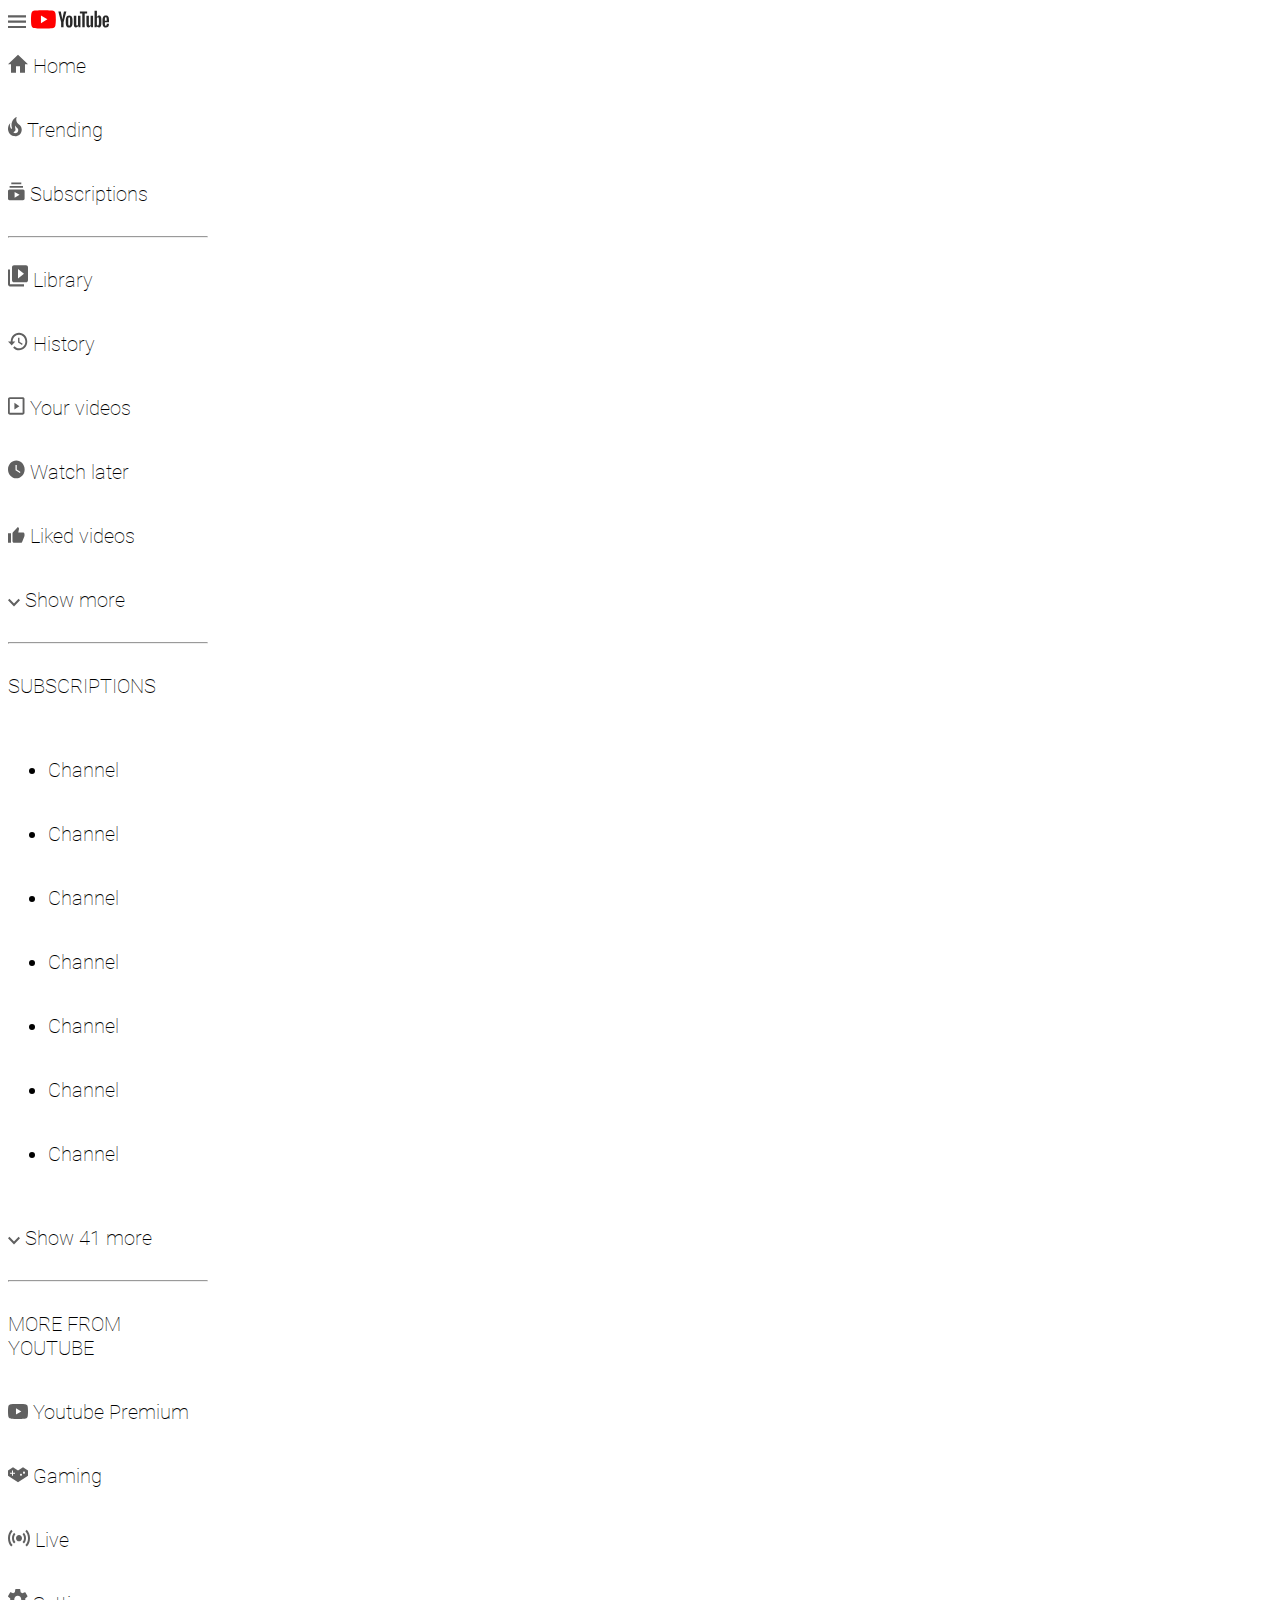
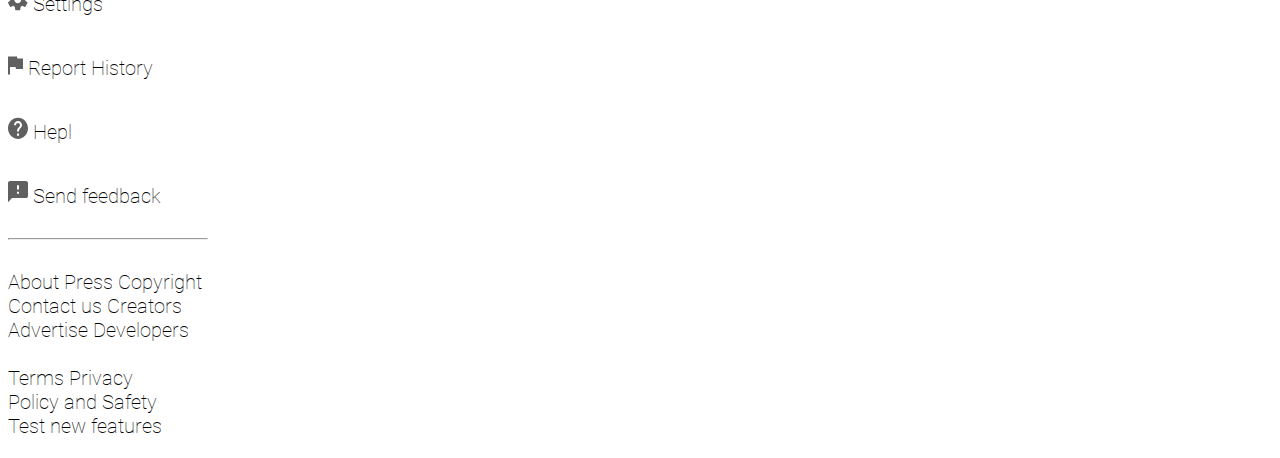
==== commit 388cc68c: "Homework almostly completed" ====
--- a/index.html
+++ b/index.html
@@ -4,225 +4,241 @@
         <link rel="stylesheet" href="./style.css" />
     </head>
     <body>
-
-        <svg xmlns="http://www.w3.org/2000/svg" style="display: none;">
+       
+        <svg xmlns="http://www.w3.org/2000/svg">
             <defs>
                 <g id="three-lines">
-                    <path d="M0 12H18V10H0V12ZM0 7H18V5H0V7ZM0 0V2H18V0H0Z" fill="inherit" />
-                </g>
-                <g id="house">
-                    <path d="M8 18.725V12.3672H12V18.725H17V10.2479H20L10 0.711182L0 10.2479H3V18.725" fill="inherit"/>
-                </g>
-                <g id="fire">
-                    <path d="M12.421 8.78557C12.191 8.46768 11.921 8.19217 11.661 7.91667C11.011 7.28088 10.261 6.82524 9.63096 6.15767C8.17096 4.6106 7.85096 2.05688 8.78096 0.0965576C7.88096 0.340274 7.03096 0.891284 6.33096 1.49528C3.79096 3.69932 2.79096 7.58818 3.99096 10.926C4.03096 11.032 4.07096 11.138 4.07096 11.2757C4.07096 11.5088 3.92096 11.7208 3.72096 11.8055C3.50096 11.9115 3.26096 11.8479 3.08096 11.6784C3.02096 11.6254 2.98096 11.5724 2.93096 11.4982C1.83096 9.98296 1.65096 7.8107 2.40096 6.0729C0.760959 7.514 -0.109041 9.95117 0.0109586 12.2506C0.0509586 12.7804 0.110959 13.3102 0.280959 13.84C0.420959 14.4758 0.680959 15.1116 1.00096 15.6732C2.04096 17.5064 3.87096 18.8203 5.84096 19.0852C7.94096 19.3713 10.191 18.9581 11.801 17.3898C13.601 15.6308 14.251 12.8334 13.301 10.3962L13.171 10.1207C12.971 9.64387 12.701 9.19882 12.391 8.79616L12.421 8.78557ZM9.32096 15.4613C9.04096 15.7156 8.59096 15.9911 8.24096 16.0971C7.14096 16.4997 6.04096 15.9275 5.36096 15.2282C6.56096 14.9315 7.26096 13.999 7.46096 13.0559C7.63096 12.2082 7.32096 11.5088 7.19096 10.6929C7.07096 9.90878 7.09096 9.24121 7.39096 8.51006C7.54096 8.91272 7.74096 9.31538 7.97096 9.63328C8.73096 10.6929 9.92096 11.1592 10.171 12.6003C10.211 12.7486 10.231 12.897 10.231 13.0559C10.261 13.9248 9.91096 14.8785 9.31096 15.4507L9.32096 15.4613Z" fill="inherit"/>
-                </g>
-                <g id="youtube">
-                    <path d="M15 5.8398H1.6V4.03842H15V5.8398ZM13.3 0.541626H3.3V2.23704H13.3V0.541626V0.541626ZM16.6 9.3366V16.4362C16.6 17.4958 15.9 18.1316 15 18.1316H1.6C0.6 18.1316 0 17.3898 0 16.4362V9.3366C0 8.27697 0.7 7.53522 1.6 7.53522H15C16 7.53522 16.6 8.38293 16.6 9.3366ZM11.6 12.8334L6.6 9.97238V15.6944L11.6 12.8334Z" fill="inherit"/>
-                </g>
-                <g id="play">
-                    <path d="M2 4.53719H0V19.3721C0 20.5377 0.9 21.4913 2 21.4913H16V19.3721H2V4.53719ZM18 0.298645H6C4.9 0.298645 4 1.25232 4 2.41792V15.1335C4 16.2991 4.9 17.2528 6 17.2528H18C19.1 17.2528 20 16.2991 20 15.1335V2.41792C20 1.25232 19.1 0.298645 18 0.298645ZM10 13.5441V4.00737L16 8.77573L10 13.5441Z" fill="inherit"/>
-                </g>
-                <g id="time">
-                    <path d="M10.98 0.803284C6.43 0.803284 2.75 4.72393 2.75 9.54527H0L3.57 13.3282L3.61 13.4659L7.31 9.54527H4.58C4.58 5.79416 7.45 2.74242 11 2.74242C14.54 2.74242 17.4 5.79416 17.4 9.54527C17.4 13.2964 14.54 16.3481 11 16.3481C9.22 16.3481 7.62 15.5746 6.46 14.3348L5.16 15.7123C6.66 17.3018 8.71 18.2873 10.99 18.2873C15.57 18.2873 19.27 14.3666 19.27 9.54527C19.27 4.71334 15.57 0.803284 11.01 0.803284H10.98ZM10.08 5.65641V10.5307L14 12.9679L14.66 11.8023L11.46 9.78899V5.65641H10.08Z" fill="inherit"/>
-                </g>
-                <g id="block-play">
-                    <path fill-rule="evenodd" clip-rule="evenodd" d="M14.6028 15.6624V2.09901H1.80278V15.6624H14.6028ZM1.80278 0.191667H14.6028C14.8474 0.177241 15.0923 0.2159 15.3224 0.305272C15.5524 0.394645 15.7628 0.532851 15.9407 0.711423C16.1186 0.889995 16.2602 1.10517 16.3569 1.34377C16.4535 1.58237 16.5032 1.83936 16.5028 2.09901V15.6624C16.5173 15.9308 16.4781 16.1994 16.3877 16.4507C16.2974 16.7019 16.1579 16.93 15.9785 17.1202C15.7991 17.3103 15.5838 17.458 15.3467 17.5538C15.1096 17.6495 14.8561 17.6911 14.6028 17.6757H1.80278C1.55775 17.6761 1.31521 17.6235 1.09004 17.5211C0.864874 17.4186 0.661807 17.2686 0.493285 17.0801C0.324764 16.8916 0.194336 16.6686 0.109993 16.4249C0.0256494 16.1811 -0.0108332 15.9216 0.00278016 15.6624V2.09901C0.00278016 1.59315 0.192422 1.10801 0.529988 0.750314C0.867553 0.392617 1.32539 0.191667 1.80278 0.191667ZM6.40283 12.5894V5.80772L11.4028 9.19855L6.40283 12.5894Z" fill="inherit"/>
-                </g>
-                <g id="clock">    
-                    <path d="M8.33 0.574097C3.75 0.574097 0 4.54773 0 9.40086C0 14.254 3.75 18.2276 8.33 18.2276C12.91 18.2276 16.66 14.254 16.66 9.40086C16.66 4.54773 12.91 0.574097 8.33 0.574097ZM11.83 13.1096L7.5 10.2804V4.98218H8.75V9.581L12.5 11.9652L11.83 13.1096V13.1096Z" fill="inherit"/>
-                </g>
-                <g id="thumbs-up">
-                    <path d="M0 16.854H3V7.31729H0V16.854ZM16.5 8.11201C16.5 7.23251 15.82 6.52256 15 6.52256H10.27L10.97 2.88801L11 2.6337C11 2.31581 10.87 1.99792 10.67 1.78599L9.87 0.959473L4.95 6.20467C4.65 6.48017 4.5 6.88283 4.5 7.31729V15.2646C4.5 16.1335 5.17 16.854 6 16.854H12.75C13.37 16.854 13.9 16.4513 14.13 15.9003L16.4 10.2843C16.46 10.0935 16.5 9.9028 16.5 9.70146V8.11201Z" fill="inherit"/>
-                </g>
-                <g id="arrow-down">
-                    <path d="M10.59 0.643066L6 5.4962L1.41 0.643066L0 2.13715L6 8.49496L12 2.13715L10.59 0.643066Z" fill="inherit"/>
-                </g>
-                <g id="you-play">
-                    <path d="M19.78 4.13553C19.78 4.13553 19.58 2.68384 18.98 2.04806C18.23 1.20036 17.38 1.20036 16.98 1.14738C14.2 0.935451 10 0.956643 10 0.956643C10 0.956643 5.82 0.935451 3.03 1.14738C2.63 1.20036 1.79 1.20036 1.03 2.04806C0.43 2.68384 0.23 4.13553 0.23 4.13553C0.23 4.13553 0.03 5.86273 0 7.55813V9.35951C0.03 11.0549 0.23 12.7503 0.23 12.7503C0.23 12.7503 0.43 14.2338 1.03 14.8696C1.79 15.7173 2.78 15.6749 3.23 15.7703C4.8 15.9292 9.83 15.961 10 15.961C10 15.961 14.2 15.961 17 15.7491C17.38 15.7067 18.23 15.7067 19 14.859C19.6 14.2232 19.8 12.7609 19.8 12.7609C19.8 12.7609 20 11.0655 20 9.34891V7.54754C19.98 5.85213 19.78 4.13553 19.78 4.13553ZM7.98 11.5529V5.3647L13.33 8.57538L7.97 11.5529H7.98Z" fill="inherit"/>
-                </g>
-                <g id="console">
-                    <path fill-rule="evenodd" clip-rule="evenodd" d="M20 8.81839V3.52022L15 0.341309L10 3.52022L5 0.341309L0 3.52022V8.81839L10 15.1762L20 8.81839ZM7 6.69912H5V8.81839H4V6.69912H2V5.63949H4V3.52022H5V5.63949H7V6.69912ZM13 8.81839C12.45 8.81839 12 8.34156 12 7.75876C12 7.17596 12.45 6.69912 13 6.69912C13.55 6.69912 14 7.17596 14 7.75876C14 8.34156 13.55 8.81839 13 8.81839ZM16 6.69912C15.45 6.69912 15 6.22229 15 5.63949C15 5.05669 15.45 4.57985 16 4.57985C16.55 4.57985 17 5.05669 17 5.63949C17 6.22229 16.55 6.69912 16 6.69912Z" fill="inherit"/>
-                </g>
-                <g id="wireless">
-                    <path fill-rule="evenodd" clip-rule="evenodd" d="M14.53 5.28714L15.94 3.75066C17.21 5.12819 17.99 7.04614 17.99 9.14423C17.99 11.2423 17.21 13.1497 15.94 14.5378L14.53 13.0013C15.43 12.0158 15.99 10.6489 15.99 9.14423C15.99 7.63954 15.43 6.2832 14.53 5.28714ZM17.36 2.20359L18.77 0.667114C20.77 2.83937 22 5.83815 22 9.15482C22 12.4609 20.77 15.4597 18.76 17.6213L17.36 16.0849C18.99 14.3259 20 11.8781 20 9.15482C20 6.43155 18.98 3.98378 17.36 2.20359ZM4.01 9.14423C4.01 7.03555 4.79 5.12819 6.06 3.75066L7.47 5.28714C6.57 6.27261 6.01 7.63954 6.01 9.14423C6.01 10.6489 6.57 12.0052 7.47 13.0013L6.06 14.5378C4.79 13.1603 4.01 11.2529 4.01 9.14423ZM3.24 0.667114L4.64 2.20359C3.01 3.96259 2 6.41036 2 9.13363C2 11.8569 3.02 14.3047 4.64 16.0849L3.23 17.6213C1.23 15.4491 0 12.4503 0 9.13363C0 5.82756 1.23 2.82878 3.24 0.667114ZM14 9.14423C14 10.8999 12.6569 12.3231 11 12.3231C9.34315 12.3231 8 10.8999 8 9.14423C8 7.38857 9.34315 5.96533 11 5.96533C12.6569 5.96533 14 7.38857 14 9.14423Z" fill="inherit"/>
+                    <path d="M0 13.0276H18V10.9083H0V13.0276ZM0 7.7294H18V5.61013H0V7.7294ZM0 0.311951V2.43122H18V0.311951H0Z" fill="#606060"/>
+                </g>
+                <g id="youtube-icon">                    
+                    <path d="M24.3577 3.01391C24.0728 1.8817 23.2299 0.988508 22.1574 0.682391C20.2183 0.133057 12.4381 0.133057 12.4381 0.133057C12.4381 0.133057 4.6618 0.133057 2.71873 0.682391C1.65023 0.984315 0.807307 1.87751 0.518418 3.01391C0 5.06868 0 9.35851 0 9.35851C0 9.35851 0 13.6483 0.518418 15.7031C0.80335 16.8353 1.64627 17.7285 2.71873 18.0346C4.6618 18.584 12.4381 18.584 12.4381 18.584C12.4381 18.584 20.2183 18.584 22.1574 18.0346C23.2259 17.7327 24.0688 16.8395 24.3577 15.7031C24.8761 13.6483 24.8761 9.35851 24.8761 9.35851C24.8761 9.35851 24.8761 5.06868 24.3577 3.01391Z" fill="#FF0000"/>
+                    <path d="M9.95264 13.3129L16.4151 9.35854L9.95264 5.40417V13.3129Z" fill="white"/>
+                    <path d="M36.1069 16.9192C35.6162 16.5669 35.264 16.0218 35.0582 15.2795C34.8525 14.5373 34.7456 13.5519 34.7456 12.319V10.6417C34.7456 9.39622 34.8643 8.39819 35.1018 7.64338C35.3392 6.88857 35.7112 6.33924 36.2138 5.99538C36.7164 5.65153 37.3773 5.4754 38.1964 5.4754C39.0038 5.4754 39.6488 5.65153 40.1356 6.00377C40.6223 6.35601 40.9785 6.90535 41.2041 7.65177C41.4296 8.3982 41.5404 9.39622 41.5404 10.6375V12.3148C41.5404 13.5477 41.4296 14.5373 41.212 15.2837C40.9943 16.0302 40.6382 16.5795 40.1435 16.9234C39.6528 17.2672 38.984 17.4433 38.141 17.4433C37.2783 17.4475 36.5977 17.2714 36.1069 16.9192ZM38.8652 15.1076C38.9998 14.7302 39.071 14.1138 39.071 13.2625V9.6604C39.071 8.83011 39.0038 8.22627 38.8652 7.84047C38.7307 7.45888 38.4893 7.26598 38.145 7.26598C37.8126 7.26598 37.5791 7.45888 37.4406 7.84047C37.306 8.22207 37.2348 8.83011 37.2348 9.6604V13.2625C37.2348 14.118 37.2981 14.7344 37.4287 15.1076C37.5593 15.485 37.7968 15.6737 38.141 15.6737C38.4893 15.6737 38.7267 15.485 38.8652 15.1076Z" fill="#282828"/>
+                    <path d="M73.8885 12.3484V12.9313C73.8885 13.6735 73.9083 14.227 73.9518 14.6002C73.9914 14.9693 74.0784 15.2418 74.209 15.4096C74.3396 15.5773 74.5414 15.6654 74.8145 15.6654C75.1825 15.6654 75.4358 15.5144 75.5704 15.2125C75.7049 14.9106 75.7801 14.4074 75.792 13.7029L77.9092 13.8329C77.921 13.9335 77.925 14.0719 77.925 14.248C77.925 15.3173 77.648 16.1141 77.0979 16.6424C76.5478 17.1708 75.7682 17.435 74.7591 17.435C73.5481 17.435 72.7012 17.0324 72.2145 16.2273C71.7277 15.4222 71.4863 14.1809 71.4863 12.4952V10.4781C71.4863 8.74209 71.7396 7.47988 72.2422 6.67894C72.7448 5.8822 73.6075 5.48383 74.8303 5.48383C75.6732 5.48383 76.3183 5.64737 76.7694 5.97445C77.2206 6.30154 77.5372 6.80894 77.7232 7.50084C77.9052 8.19275 78.0002 9.14885 78.0002 10.3649V12.3442H73.8885V12.3484ZM74.2011 7.48407C74.0784 7.64761 73.9953 7.91599 73.9518 8.28501C73.9083 8.65403 73.8885 9.22013 73.8885 9.97075V10.801H75.6851V9.97075C75.6851 9.22852 75.6614 8.66661 75.6139 8.28501C75.5664 7.90341 75.4793 7.63084 75.3566 7.47568C75.234 7.32053 75.0401 7.24085 74.7789 7.24085C74.5177 7.23666 74.3238 7.32053 74.2011 7.48407Z" fill="#282828"/>
+                    <path d="M30.1313 12.1303L27.3374 1.44139H29.7752L30.7526 6.28475C31.0019 7.47987 31.184 8.49467 31.3027 9.33754H31.3739C31.457 8.73369 31.6391 7.72308 31.924 6.30153L32.9371 1.43719H35.3749L32.5493 12.1303V17.2588H30.1313V12.1303Z" fill="#282828"/>
+                    <path d="M49.4675 5.7019V17.2547H47.5482L47.3345 15.8415H47.283C46.7607 16.9108 45.9771 17.4434 44.9363 17.4434C44.2121 17.4434 43.6778 17.1918 43.3336 16.6886C42.9893 16.1854 42.8191 15.4012 42.8191 14.3319V5.7019H45.2727V14.1851C45.2727 14.7009 45.3241 15.0699 45.431 15.288C45.5378 15.506 45.7159 15.6193 45.9652 15.6193C46.1789 15.6193 46.3847 15.5522 46.5786 15.4138C46.7725 15.2754 46.9189 15.0993 47.0139 14.8854V5.7019H49.4675Z" fill="#282828"/>
+                    <path d="M62.06 5.7019V17.2547H60.1407L59.927 15.8415H59.8756C59.3532 16.9108 58.5696 17.4434 57.5288 17.4434C56.8046 17.4434 56.2704 17.1918 55.9261 16.6886C55.5818 16.1854 55.4116 15.4012 55.4116 14.3319V5.7019H57.8652V14.1851C57.8652 14.7009 57.9166 15.0699 58.0235 15.288C58.1303 15.506 58.3084 15.6193 58.5577 15.6193C58.7714 15.6193 58.9772 15.5522 59.1711 15.4138C59.365 15.2754 59.5115 15.0993 59.6065 14.8854V5.7019H62.06Z" fill="#282828"/>
+                    <path d="M56.139 3.53391H53.7012V17.2547H51.2991V3.53391H48.8613V1.44141H56.135V3.53391H56.139Z" fill="#282828"/>
+                    <path d="M70.184 7.55117C70.0336 6.82152 69.7962 6.29315 69.4638 5.96607C69.1313 5.63898 68.6762 5.47544 68.0945 5.47544C67.6434 5.47544 67.2239 5.60963 66.8321 5.8822C66.4403 6.15058 66.1396 6.50701 65.9259 6.94732H65.9061V0.858521H63.5396V17.2589H65.5657L65.815 16.1644H65.8665C66.0564 16.5544 66.3414 16.8605 66.7213 17.0869C67.1012 17.3134 67.5207 17.4266 67.9837 17.4266C68.8147 17.4266 69.4242 17.0198 69.816 16.2105C70.2077 15.4012 70.4017 14.1348 70.4017 12.4113V10.583C70.4056 9.29142 70.3304 8.28082 70.184 7.55117ZM67.9323 12.2645C67.9323 13.1074 67.9006 13.7658 67.8333 14.2438C67.77 14.7219 67.6592 15.0615 67.5049 15.2628C67.3505 15.4641 67.1447 15.5647 66.8835 15.5647C66.6817 15.5647 66.4957 15.5144 66.3216 15.4138C66.1514 15.3131 66.009 15.1622 65.9021 14.9609V8.39823C65.9852 8.08373 66.1277 7.82793 66.3295 7.62665C66.5313 7.42537 66.749 7.32472 66.9864 7.32472C67.2358 7.32472 67.4297 7.42956 67.5642 7.63504C67.6988 7.84051 67.7937 8.19276 67.8491 8.67919C67.9006 9.16982 67.9283 9.86592 67.9283 10.7717V12.2645H67.9323Z" fill="#282828"/>
+                </g>
+                <g id="home">                    
+                    <path d="M8 18.725V12.3672H12V18.725H17V10.2479H20L10 0.711182L0 10.2479H3V18.725" fill="#606060"/>
+                </g>
+                <g id="trending">
+                    <path d="M12.421 8.78557C12.191 8.46768 11.921 8.19217 11.661 7.91667C11.011 7.28088 10.261 6.82524 9.63096 6.15767C8.17096 4.6106 7.85096 2.05688 8.78096 0.0965576C7.88096 0.340274 7.03096 0.891284 6.33096 1.49528C3.79096 3.69932 2.79096 7.58818 3.99096 10.926C4.03096 11.032 4.07096 11.138 4.07096 11.2757C4.07096 11.5088 3.92096 11.7208 3.72096 11.8055C3.50096 11.9115 3.26096 11.8479 3.08096 11.6784C3.02096 11.6254 2.98096 11.5724 2.93096 11.4982C1.83096 9.98296 1.65096 7.8107 2.40096 6.0729C0.760959 7.514 -0.109041 9.95117 0.0109586 12.2506C0.0509586 12.7804 0.110959 13.3102 0.280959 13.84C0.420959 14.4758 0.680959 15.1116 1.00096 15.6732C2.04096 17.5064 3.87096 18.8203 5.84096 19.0852C7.94096 19.3713 10.191 18.9581 11.801 17.3898C13.601 15.6308 14.251 12.8334 13.301 10.3962L13.171 10.1207C12.971 9.64387 12.701 9.19882 12.391 8.79616L12.421 8.78557ZM9.32096 15.4613C9.04096 15.7156 8.59096 15.9911 8.24096 16.0971C7.14096 16.4997 6.04096 15.9275 5.36096 15.2282C6.56096 14.9315 7.26096 13.999 7.46096 13.0559C7.63096 12.2082 7.32096 11.5088 7.19096 10.6929C7.07096 9.90878 7.09096 9.24121 7.39096 8.51006C7.54096 8.91272 7.74096 9.31538 7.97096 9.63328C8.73096 10.6929 9.92096 11.1592 10.171 12.6003C10.211 12.7486 10.231 12.897 10.231 13.0559C10.261 13.9248 9.91096 14.8785 9.31096 15.4507L9.32096 15.4613Z" fill="#606060"/>                        
+                </g>
+                <g id="subscriptions">   
+                    <path d="M15 5.8398H1.6V4.03842H15V5.8398ZM13.3 0.541626H3.3V2.23704H13.3V0.541626ZM16.6 9.3366V16.4362C16.6 17.4958 15.9 18.1316 15 18.1316H1.6C0.6 18.1316 0 17.3898 0 16.4362V9.3366C0 8.27697 0.7 7.53522 1.6 7.53522H15C16 7.53522 16.6 8.38293 16.6 9.3366ZM11.6 12.8334L6.6 9.97238V15.6944L11.6 12.8334Z" fill="#606060"/>
+                </g>
+                <g id="library">
+                    <path d="M2 4.53719H0V19.3721C0 20.5377 0.9 21.4913 2 21.4913H16V19.3721H2V4.53719ZM18 0.298645H6C4.9 0.298645 4 1.25232 4 2.41792V15.1335C4 16.2991 4.9 17.2528 6 17.2528H18C19.1 17.2528 20 16.2991 20 15.1335V2.41792C20 1.25232 19.1 0.298645 18 0.298645ZM10 13.5441V4.00737L16 8.77573L10 13.5441Z" fill="#606060"/>          
+                </g>
+                <g id="history">
+                    <path d="M10.98 0.803284C6.43 0.803284 2.75 4.72393 2.75 9.54527H0L3.57 13.3282L3.61 13.4659L7.31 9.54527H4.58C4.58 5.79416 7.45 2.74242 11 2.74242C14.54 2.74242 17.4 5.79416 17.4 9.54527C17.4 13.2964 14.54 16.3481 11 16.3481C9.22 16.3481 7.62 15.5746 6.46 14.3348L5.16 15.7123C6.66 17.3018 8.71 18.2873 10.99 18.2873C15.57 18.2873 19.27 14.3666 19.27 9.54527C19.27 4.71334 15.57 0.803284 11.01 0.803284H10.98ZM10.08 5.65641V10.5307L14 12.9679L14.66 11.8023L11.46 9.78899V5.65641H10.08Z" fill="#606060"/>
+                </g>
+                <g id="your-videos">
+                    <path fill-rule="evenodd" clip-rule="evenodd" d="M14.6028 15.6624V2.09901H1.80278V15.6624H14.6028ZM1.80278 0.191667H14.6028C14.8474 0.177241 15.0923 0.2159 15.3224 0.305272C15.5524 0.394645 15.7628 0.532851 15.9407 0.711423C16.1186 0.889995 16.2602 1.10517 16.3569 1.34377C16.4535 1.58237 16.5032 1.83936 16.5028 2.09901V15.6624C16.5173 15.9308 16.4781 16.1994 16.3877 16.4507C16.2974 16.7019 16.1579 16.93 15.9785 17.1202C15.7991 17.3103 15.5838 17.458 15.3467 17.5538C15.1096 17.6495 14.8561 17.6911 14.6028 17.6757H1.80278C1.55775 17.6761 1.31521 17.6235 1.09004 17.5211C0.864874 17.4186 0.661807 17.2686 0.493285 17.0801C0.324764 16.8916 0.194336 16.6686 0.109993 16.4249C0.0256494 16.1811 -0.0108332 15.9216 0.00278016 15.6624V2.09901C0.00278016 1.59315 0.192422 1.10801 0.529988 0.750314C0.867553 0.392617 1.32539 0.191667 1.80278 0.191667ZM6.40283 12.5894V5.80772L11.4028 9.19855L6.40283 12.5894Z" fill="#606060"/>
+                </g>
+                <g id="watch-later">
+                    <path d="M8.33 0.574097C3.75 0.574097 0 4.54773 0 9.40086C0 14.254 3.75 18.2276 8.33 18.2276C12.91 18.2276 16.66 14.254 16.66 9.40086C16.66 4.54773 12.91 0.574097 8.33 0.574097ZM11.83 13.1096L7.5 10.2804V4.98218H8.75V9.581L12.5 11.9652L11.83 13.1096Z" fill="#606060"/>
+                </g>
+                <g id="liked-videos">
+                    <path d="M0 16.854H3V7.31729H0V16.854ZM16.5 8.11201C16.5 7.23251 15.82 6.52256 15 6.52256H10.27L10.97 2.88801L11 2.6337C11 2.31581 10.87 1.99792 10.67 1.78599L9.87 0.959473L4.95 6.20467C4.65 6.48017 4.5 6.88283 4.5 7.31729V15.2646C4.5 16.1335 5.17 16.854 6 16.854H12.75C13.37 16.854 13.9 16.4513 14.13 15.9003L16.4 10.2843C16.46 10.0935 16.5 9.9028 16.5 9.70146V8.11201Z" fill="#606060"/>
+                </g>
+                <g id="show-more">
+                    <path d="M10.59 0.643066L6 5.4962L1.41 0.643066L0 2.13715L6 8.49496L12 2.13715L10.59 0.643066Z" fill="#606060"/>
+                </g>
+                <g id="youtube-premium">
+                    <path d="M19.78 4.13547C19.78 4.13547 19.58 2.68378 18.98 2.048C18.23 1.2003 17.38 1.2003 16.98 1.14732C14.2 0.93539 10 0.956582 10 0.956582C10 0.956582 5.82 0.93539 3.03 1.14732C2.63 1.2003 1.79 1.2003 1.03 2.048C0.43 2.68378 0.23 4.13547 0.23 4.13547C0.23 4.13547 0.03 5.86267 0 7.55807V9.35944C0.03 11.0549 0.23 12.7503 0.23 12.7503C0.23 12.7503 0.43 14.2337 1.03 14.8695C1.79 15.7172 2.78 15.6748 3.23 15.7702C4.8 15.9291 9.83 15.9609 10 15.9609C10 15.9609 14.2 15.9609 17 15.749C17.38 15.7066 18.23 15.7066 19 14.8589C19.6 14.2231 19.8 12.7609 19.8 12.7609C19.8 12.7609 20 11.0654 20 9.34885V7.54748C19.98 5.85207 19.78 4.13547 19.78 4.13547ZM7.98 11.5529V5.36464L13.33 8.57532L7.97 11.5529H7.98Z" fill="#606060"/>
+                </g>
+                <g id="gaming">
+                    <path fill-rule="evenodd" clip-rule="evenodd" d="M20 8.81839V3.52022L15 0.341309L10 3.52022L5 0.341309L0 3.52022V8.81839L10 15.1762L20 8.81839ZM7 6.69912H5V8.81839H4V6.69912H2V5.63949H4V3.52022H5V5.63949H7V6.69912ZM13 8.81839C12.45 8.81839 12 8.34156 12 7.75876C12 7.17596 12.45 6.69912 13 6.69912C13.55 6.69912 14 7.17596 14 7.75876C14 8.34156 13.55 8.81839 13 8.81839ZM16 6.69912C15.45 6.69912 15 6.22229 15 5.63949C15 5.05669 15.45 4.57985 16 4.57985C16.55 4.57985 17 5.05669 17 5.63949C17 6.22229 16.55 6.69912 16 6.69912Z" fill="#606060"/>   
+                </g>
+                <g id="live">
+                    <path fill-rule="evenodd" clip-rule="evenodd" d="M14.53 5.28714L15.94 3.75066C17.21 5.12819 17.99 7.04614 17.99 9.14423C17.99 11.2423 17.21 13.1497 15.94 14.5378L14.53 13.0013C15.43 12.0158 15.99 10.6489 15.99 9.14423C15.99 7.63954 15.43 6.2832 14.53 5.28714ZM17.36 2.20359L18.77 0.667114C20.77 2.83937 22 5.83815 22 9.15482C22 12.4609 20.77 15.4597 18.76 17.6213L17.36 16.0849C18.99 14.3259 20 11.8781 20 9.15482C20 6.43155 18.98 3.98378 17.36 2.20359ZM4.01 9.14423C4.01 7.03555 4.79 5.12819 6.06 3.75066L7.47 5.28714C6.57 6.27261 6.01 7.63954 6.01 9.14423C6.01 10.6489 6.57 12.0052 7.47 13.0013L6.06 14.5378C4.79 13.1603 4.01 11.2529 4.01 9.14423ZM3.24 0.667114L4.64 2.20359C3.01 3.96259 2 6.41036 2 9.13363C2 11.8569 3.02 14.3047 4.64 16.0849L3.23 17.6213C1.23 15.4491 0 12.4503 0 9.13363C0 5.82756 1.23 2.82878 3.24 0.667114ZM14 9.14423C14 10.8999 12.6569 12.3231 11 12.3231C9.34315 12.3231 8 10.8999 8 9.14423C8 7.38857 9.34315 5.96533 11 5.96533C12.6569 5.96533 14 7.38857 14 9.14423Z" fill="#606060"/>
                 </g>
                 <g id="settings">
-                <path d="M17.2044 12.5818C17.2444 12.2428 17.2744 11.9037 17.2744 11.5434C17.2744 11.1831 17.2444 10.844 17.2044 10.505L19.3044 8.75655C19.5044 8.5976 19.5544 8.3115 19.4344 8.07838L17.4344 4.41204C17.3144 4.17892 17.0344 4.09414 16.8344 4.17892L14.3344 5.23855C13.8144 4.8147 13.2544 4.46502 12.6344 4.20011L12.2644 1.39207C12.2044 1.13776 11.9944 0.947021 11.7644 0.947021H7.76444C7.49444 0.947021 7.28444 1.13776 7.26444 1.39207L6.86444 4.20011C6.26444 4.46502 5.69444 4.83589 5.16444 5.23855L2.68444 4.17892C2.45444 4.07295 2.18444 4.17892 2.08444 4.41204L0.0844372 8.07838C-0.0555628 8.3115 0.00443737 8.6082 0.184437 8.75655L2.30444 10.505C2.26444 10.844 2.23444 11.1937 2.23444 11.5434C2.23444 11.8931 2.25444 12.2428 2.29444 12.5818L0.194437 14.3302C-0.00556263 14.4892 -0.0555627 14.7753 0.0644373 15.0084L2.06444 18.6748C2.18444 18.9079 2.46444 18.9926 2.66444 18.9079L5.16444 17.8482C5.68444 18.2721 6.24444 18.6218 6.86444 18.8867L7.23444 21.6947C7.27444 21.949 7.48444 22.1398 7.73444 22.1398H11.7344C11.9844 22.1398 12.1944 21.949 12.2344 21.6947L12.6044 18.8867C13.2044 18.6218 13.7744 18.2509 14.3044 17.8482L16.7844 18.9079C17.0144 19.0138 17.2844 18.9079 17.3844 18.6748L19.3844 15.0084C19.5144 14.7753 19.4644 14.4786 19.2844 14.3302L17.1644 12.5818H17.2044ZM9.77444 15.2521C7.84444 15.2521 6.27444 13.5885 6.27444 11.5434C6.27444 9.4983 7.84444 7.83466 9.77444 7.83466C11.7044 7.83466 13.2744 9.4983 13.2744 11.5434C13.2744 13.5885 11.7044 15.2521 9.77444 15.2521Z" fill="inherit"/>
-                </g>
-                <g id="flag">
-                    <path d="M9.4 2.51136L9 0.39209H0V18.4059H2V10.9884H7.6L8 13.1077H15V2.51136H9.4Z" fill="inherit"/>
-                </g>
-                <g id="question">
-                    <path d="M10 0.717896C4.48 0.717896 0 5.46504 0 11.3142C0 17.1634 4.48 21.9105 10 21.9105C15.52 21.9105 20 17.1634 20 11.3142C20 5.46504 15.52 0.717896 10 0.717896ZM11 18.7316H9V16.6124H11V18.7316ZM13.07 10.5195L12.17 11.4943C11.45 12.2679 11 12.9037 11 14.4931H9V13.9633C9 12.7977 9.45 11.7381 10.17 10.9645L11.41 9.62939C11.78 9.24793 12 8.71811 12 8.13531C12 6.96972 11.1 6.01605 10 6.01605C8.9 6.01605 8 6.96972 8 8.13531H6C6 5.79353 7.79 3.89679 10 3.89679C12.21 3.89679 14 5.79353 14 8.13531C14 9.06779 13.64 9.9155 13.07 10.5195Z" fill="inherit"/>
-                </g>
-                <g id="camera">
-                    <path d="M14 5.08031V1.37159C14 0.788786 13.55 0.311951 13 0.311951H1C0.45 0.311951 0 0.788786 0 1.37159V11.9679C0 12.5507 0.45 13.0276 1 13.0276H13C13.55 13.0276 14 12.5507 14 11.9679V8.25921L18 12.4978V0.841768L14 5.08031ZM11 7.7294H8V10.9083H6V7.7294H3V5.61013H6V2.43122H8V5.61013H11V7.7294Z" fill="inherit"/>                <g>
-                </g>
-                <g id="box">
-                    <path d="M0 4.43123H4V0.192688H0V4.43123ZM6 17.1468H10V12.9083H6V17.1468ZM0 17.1468H4V12.9083H0V17.1468ZM0 10.789H4V6.5505H0V10.789ZM6 10.789H10V6.5505H6V10.789ZM12 0.192688V4.43123H16V0.192688H12ZM6 4.43123H10V0.192688H6V4.43123ZM12 10.789H16V6.5505H12V10.789ZM12 17.1468H16V12.9083H12V17.1468Z" fill="inherit"/>
-                </g>
-                <g id="bell">
-                    <path d="M8 20.7363C9.1 20.7363 10 19.7826 10 18.617H6C6 19.7826 6.9 20.7363 8 20.7363ZM14 14.3785V9.08032C14 5.82724 12.36 3.10398 9.5 2.38343V1.66288C9.5 0.783381 8.83 0.0734253 8 0.0734253C7.17 0.0734253 6.5 0.783381 6.5 1.66288V2.38343C3.63 3.10398 2 5.81665 2 9.08032V14.3785L0 16.4978V17.5574H16V16.4978L14 14.3785Z" fill="inherit"/>
-                </g>
-                <g id="scope">
-                    <path d="M12.5 12.5421H11.71L11.43 12.256C12.41 11.048 13 9.47975 13 7.77374C13 3.96965 10.09 0.886108 6.5 0.886108C2.91 0.886108 0 3.96965 0 7.77374C0 11.5778 2.91 14.6614 6.5 14.6614C8.11 14.6614 9.58999 14.0362 10.73 12.9977L11 13.2944V14.1315L16 19.4191L17.49 17.8403L12.5 12.5421V12.5421ZM6.5 12.5421C4.01 12.5421 2 10.4122 2 7.77374C2 5.13525 4.01 3.00538 6.5 3.00538C8.99 3.00538 11 5.13525 11 7.77374C11 10.4122 8.99 12.5421 6.5 12.5421Z" fill="inherit"/>                <g>
-                </g>
-                <g id="yes-mark">
-                    <path fill-rule="evenodd" clip-rule="evenodd" d="M5.5 0.979492C2.464 0.979492 0 3.59044 0 6.80749C0 10.0246 2.464 12.6355 5.5 12.6355C8.536 12.6355 11 10.0246 11 6.80749C11 3.59044 8.536 0.979492 5.5 0.979492ZM4.356 10.2635L1.6335 7.37864L2.761 6.1839L4.356 7.87402L8.3985 3.59044L9.526 4.78518L4.356 10.2635Z" fill="inherit"/>
-                </g>
-                <g id="point">
-                    <path d="M18 0.103271H2C0.9 0.103271 0.00999999 1.05694 0.00999999 2.22253L0 21.2959L4 17.0574H18C19.1 17.0574 20 16.1037 20 14.9381V2.22253C20 1.05694 19.1 0.103271 18 0.103271ZM11 12.8188H9V10.6996H11V12.8188ZM11 8.58032H9V4.3418H11V8.58032Z" fill="inherit"/>
-                </g>
-
+                    <path d="M17.2044 12.5818C17.2444 12.2428 17.2744 11.9037 17.2744 11.5434C17.2744 11.1831 17.2444 10.844 17.2044 10.505L19.3044 8.75655C19.5044 8.5976 19.5544 8.3115 19.4344 8.07838L17.4344 4.41204C17.3144 4.17892 17.0344 4.09414 16.8344 4.17892L14.3344 5.23855C13.8144 4.8147 13.2544 4.46502 12.6344 4.20011L12.2644 1.39207C12.2044 1.13776 11.9944 0.947021 11.7644 0.947021H7.76444C7.49444 0.947021 7.28444 1.13776 7.26444 1.39207L6.86444 4.20011C6.26444 4.46502 5.69444 4.83589 5.16444 5.23855L2.68444 4.17892C2.45444 4.07295 2.18444 4.17892 2.08444 4.41204L0.0844372 8.07838C-0.0555628 8.3115 0.00443737 8.6082 0.184437 8.75655L2.30444 10.505C2.26444 10.844 2.23444 11.1937 2.23444 11.5434C2.23444 11.8931 2.25444 12.2428 2.29444 12.5818L0.194437 14.3302C-0.00556263 14.4892 -0.0555627 14.7753 0.0644373 15.0084L2.06444 18.6748C2.18444 18.9079 2.46444 18.9926 2.66444 18.9079L5.16444 17.8482C5.68444 18.2721 6.24444 18.6218 6.86444 18.8867L7.23444 21.6947C7.27444 21.949 7.48444 22.1398 7.73444 22.1398H11.7344C11.9844 22.1398 12.1944 21.949 12.2344 21.6947L12.6044 18.8867C13.2044 18.6218 13.7744 18.2509 14.3044 17.8482L16.7844 18.9079C17.0144 19.0138 17.2844 18.9079 17.3844 18.6748L19.3844 15.0084C19.5144 14.7753 19.4644 14.4786 19.2844 14.3302L17.1644 12.5818H17.2044ZM9.77444 15.2521C7.84444 15.2521 6.27444 13.5885 6.27444 11.5434C6.27444 9.4983 7.84444 7.83466 9.77444 7.83466C11.7044 7.83466 13.2744 9.4983 13.2744 11.5434C13.2744 13.5885 11.7044 15.2521 9.77444 15.2521Z" fill="#606060"/>
+                </g>
+                <g id="report-history">
+                    <path d="M9.4 2.51136L9 0.39209H0V18.4059H2V10.9884H7.6L8 13.1077H15V2.51136H9.4Z" fill="#606060"/>
+                </g>
+                <g id="help">
+                    <path d="M10 0.717896C4.48 0.717896 0 5.46504 0 11.3142C0 17.1634 4.48 21.9105 10 21.9105C15.52 21.9105 20 17.1634 20 11.3142C20 5.46504 15.52 0.717896 10 0.717896ZM11 18.7316H9V16.6124H11V18.7316ZM13.07 10.5195L12.17 11.4943C11.45 12.2679 11 12.9037 11 14.4931H9V13.9633C9 12.7977 9.45 11.7381 10.17 10.9645L11.41 9.62939C11.78 9.24793 12 8.71811 12 8.13531C12 6.96972 11.1 6.01605 10 6.01605C8.9 6.01605 8 6.96972 8 8.13531H6C6 5.79353 7.79 3.89679 10 3.89679C12.21 3.89679 14 5.79353 14 8.13531C14 9.06779 13.64 9.9155 13.07 10.5195Z" fill="#606060"/>
+                </g>
+                <g id="send-feedback">
+                    <path d="M18 0.103271H2C0.9 0.103271 0.00999999 1.05694 0.00999999 2.22253L0 21.2959L4 17.0574H18C19.1 17.0574 20 16.1037 20 14.9381V2.22253C20 1.05694 19.1 0.103271 18 0.103271ZM11 12.8188H9V10.6996H11V12.8188ZM11 8.58032H9V4.3418H11V8.58032Z" fill="#606060"/>    
+                </g>
             </defs>
         </svg>
-        <br>
-        Profile <span class="italic">Italic Profile</span>
-        <span class="bold">Bold Profile</span>
-        <span class="italic bold">Bold Italic Profile</span>
-        <br>
+            
+           
 
+       
+       
+       
+       
+        <div class="right-side-line">
+           <div>
+                <svg width="18" height="14" viewBox="0 0 18 14" fill="none" xmlns="http://www.w3.org/2000/svg">
+                    <use xlink:href="#three-lines"></use>
+                </svg>
+           </div>
+           <div>
+                <svg width="78" height="19" viewBox="0 0 78 19" fill="none" xmlns="http://www.w3.org/2000/svg">
+                    <use xlink:href="#youtube-icon"></use>
+                </svg>                
+           </div>
+           <br>
+           <div>
+                <svg width="20" height="19" viewBox="0 0 20 19" fill="none" xmlns="http://www.w3.org/2000/svg">
+                    <use xlink:href="#home"></use>
+                </svg>
+                <p>Home</p>                
+           </div>
+           <br>
+           <div>
+                <svg width="14" height="20" viewBox="0 0 14 20" fill="none" xmlns="http://www.w3.org/2000/svg">
+                    <use xlink:href="#trending"></use>
+                </svg>
+                <p>Trending</p>                
+           </div>
+           <br>
+           <div>
+                <svg width="17" height="19" viewBox="0 0 17 19" fill="none" xmlns="http://www.w3.org/2000/svg">
+                    <use xlink:href="#subscriptions"></use>
+                </svg>
+                <p>Subscriptions</p>                
+           </div>
+           <hr>
+           <div>
+                <svg width="20" height="22" viewBox="0 0 20 22" fill="none" xmlns="http://www.w3.org/2000/svg">
+                    <use xlink:href="#library"></use>
+                </svg>
+                <p>Library</p>                
+           </div>
+           <br>
+           <div>
+                <svg width="20" height="19" viewBox="0 0 20 19" fill="none" xmlns="http://www.w3.org/2000/svg">
+                    <use xlink:href="#history"></use>
+                </svg>
+                <p>History</p>
+           </div>
+           <br>
+           <div>
+                <svg width="17" height="18" viewBox="0 0 17 18" fill="none" xmlns="http://www.w3.org/2000/svg">
+                    <use xlink:href="#your-videos"></use>
+                </svg>
+                <p>Your videos</p>                
+           </div>
+           <br>
+           <div>
+                <svg width="17" height="19" viewBox="0 0 17 19" fill="none" xmlns="http://www.w3.org/2000/svg">
+                    <use xlink:href="#watch-later"></use>
+                </svg>
+                <p>Watch later</p>                
+           </div>
+           <br>
+           <div>
+                <svg width="17" height="17" viewBox="0 0 17 17" fill="none" xmlns="http://www.w3.org/2000/svg">
+                    <use xlink:href="#liked-videos"></use>
+                </svg>
+                <p>Liked videos</p>                
+           </div>
+           <br>
+           <div>
+                <svg width="12" height="9" viewBox="0 0 12 9" fill="none" xmlns="http://www.w3.org/2000/svg">
+                    <use xlink:href="#show-more"></use>
+                </svg>
+                <p>Show more</p>
+           </div>
+           <hr>
+           <div>
+               <p>SUBSCRIPTIONS</p>
+           </div>
+           <br>
+           <div>
+                <ul>
+                    <li><p>Channel</p></li>
+                    <li><p>Channel</p></li>
+                    <li><p>Channel</p></li>
+                    <li><p>Channel</p></li>
+                    <li><p>Channel</p></li>
+                    <li><p>Channel</p></li>
+                    <li><p>Channel</p></li>
+                </ul>
+            </div>
+            <br>
+            <div>
+                <svg width="12" height="9" viewBox="0 0 12 9" fill="none" xmlns="http://www.w3.org/2000/svg">
+                    <use xlink:href="#show-more"></use>
+                </svg>
+                <p>Show 41 more</p>
+            </div>
+            <hr>
+            <div>
+                <p>MORE FROM YOUTUBE</p>
+            </div>
+            <div>
+                <svg width="20" height="16" viewBox="0 0 20 16" fill="none" xmlns="http://www.w3.org/2000/svg">
+                    <use xlink:href="#youtube-premium"></use>
+                </svg>
+                <p>Youtube Premium</p>
+            </div>
+            <br>
+            <div>
+                <svg width="20" height="16" viewBox="0 0 20 16" fill="none" xmlns="http://www.w3.org/2000/svg">
+                    <use xlink:href="#gaming"></use>
+                </svg>
+                <p>Gaming</p>
+            </div>
+            <br>
+            <div>
+                <svg width="22" height="18" viewBox="0 0 22 18" fill="none" xmlns="http://www.w3.org/2000/svg">
+                    <use xlink:href="#live"></use>
+                </svg>
+                <p>Live</p>  
+            </div>
+            <br>
+            <div>
+                <svg width="20" height="23" viewBox="0 0 20 23" fill="none" xmlns="http://www.w3.org/2000/svg">
+                    <use xlink:href="#settings"></use>
+                </svg>
+                <p>Settings</p>
+            </div>
+            <br>
+            <div>
+                <svg width="15" height="19" viewBox="0 0 15 19" fill="none" xmlns="http://www.w3.org/2000/svg">
+                    <use xlink:href="#report-history"></use>
+                </svg>
+                <p>Report History</p>
+            </div>
+            <br>
+            <div>
+                <svg width="20" height="22" viewBox="0 0 20 22" fill="none" xmlns="http://www.w3.org/2000/svg">
+                    <use xlink:href="#help"></use>
+                </svg>
+                <p>Hepl</p>
+            </div>
+            <br>
+            <div>
+                <svg width="20" height="22" viewBox="0 0 20 22" fill="none" xmlns="http://www.w3.org/2000/svg">
+                    <use xlink:href="#send-feedback"></use>
+                    </svg>
+                    <p>Send feedback</p>
+            </div>
+            <hr>
+            <p>
+                About Press Copyright<br>
+                Contact us Creators<br>
+                Advertise Developers<br>
+                <br>
+                Terms Privacy<br>
+                Policy and Safety<br>
+                Test new features
+            </p>
+       </div class="clear">
+    </body>
+</html>
 
-        <svg viewBox="0 0 18 12" xmlns="http://www.w3.org/2000/svg">
-            <use xlink:href="#three-lines"></use>
-        </svg>
-        <svg viewBox="0 0 20 19" xmlns="http://www.w3.org/2000/svg">
-            <use xlink:href="#house"></use>
-        </svg>
-        <svg viewBox="0 0 14 20" xmlns="http://www.w3.org/2000/svg">
-            <use xlink:href="#fire"></use>
-        </svg>
-        <svg viewBox="0 0 17 19" xmlns="http://www.w3.org/2000/svg">
-            <use xlink:href="#youtube"></use>
-        </svg>
-        <svg viewBox="0 0 20 22" xmlns="http://www.w3.org/2000/svg">
-            <use xlink:href="#play"></use>
-        </svg>
-        <svg viewBox="0 0 20 19" xmlns="http://www.w3.org/2000/svg">
-            <use xlink:href="#time"></use>
-        </svg>
-        <svg viewBox="0 0 17 18" xmlns="http://www.w3.org/2000/svg">
-            <use xlink:href="#block-play"></use>
-        </svg>
-        <svg viewBox="0 0 17 19" xmlns="http://www.w3.org/2000/svg">
-            <use xlink:href="#clock"></use>
-        </svg>
-        <svg viewBox="0 0 17 17" xmlns="http://www.w3.org/2000/svg">
-            <use xlink:href="#thumbs-up"></use>
-        </svg>
-        <svg viewBox="0 0 12 9" xmlns="http://www.w3.org/2000/svg">
-            <use xlink:href="#arrow-down"></use>
-        </svg>
-        <svg class="rotate" viewBox="0 0 12 9" xmlns="http://www.w3.org/2000/svg">
-            <use xlink:href="#arrow-down"></use>
-        </svg>
-        <svg viewBox="0 0 20 16" xmlns="http://www.w3.org/2000/svg">
-            <use xlink:href="#you-play"></use>
-        </svg>
-        <svg viewBox="0 0 20 16" xmlns="http://www.w3.org/2000/svg">
-            <use xlink:href="#console"></use>
-        </svg>
-        <svg viewBox="0 0 22 18" xmlns="http://www.w3.org/2000/svg">
-            <use xlink:href="#wireless"></use>
-        </svg>
-        <svg viewBox="0 0 20 23" xmlns="http://www.w3.org/2000/svg">
-            <use xlink:href="#settings"></use>
-        </svg>
-        <svg viewBox="0 0 15 19" xmlns="http://www.w3.org/2000/svg">
-            <use xlink:href="#flag"></use>
-        </svg>
-        <svg wviewBox="0 0 20 22" xmlns="http://www.w3.org/2000/svg">
-            <use xlink:href="#question"></use>
-        </svg>
-        <svg viewBox="0 0 18 14" xmlns="http://www.w3.org/2000/svg">
-            <use xlink:href="#camera"></use>
-        </svg>
-        <svg viewBox="0 0 16 18" xmlns="http://www.w3.org/2000/svg">
-            <use xlink:href="#box"></use>
-        </svg>
-        <svg viewBox="0 0 16 21" xmlns="http://www.w3.org/2000/svg">
-            <use xlink:href="#bell"></use>
-        </svg>
-        <svg wviewBox="0 0 18 20" xmlns="http://www.w3.org/2000/svg">
-            <use xlink:href="#scope"></use>
-        </svg>
-        <svg viewBox="0 0 11 13" xmlns="http://www.w3.org/2000/svg">
-            <use xlink:href="#yes-mark"></use>
-        </svg>
-        <svg wviewBox="0 0 20 22" xmlns="http://www.w3.org/2000/svg">
-            <use xlink:href="#point"></use>
-        </svg>
-
-
-        <br>
-
-
-
-        <svg viewBox="0 0 18 12" xmlns="http://www.w3.org/2000/svg">
-            <path d="M0 12H18V10H0V12ZM0 7H18V5H0V7ZM0 0V2H18V0H0Z" fill="inherit" />
-        </svg>
-        <svg viewBox="0 0 20 19" xmlns="http://www.w3.org/2000/svg">
-            <path d="M8 18.725V12.3672H12V18.725H17V10.2479H20L10 0.711182L0 10.2479H3V18.725" fill="inherit"/>
-        </svg>
-        <svg viewBox="0 0 14 20" xmlns="http://www.w3.org/2000/svg">
-            <path d="M12.421 8.78557C12.191 8.46768 11.921 8.19217 11.661 7.91667C11.011 7.28088 10.261 6.82524 9.63096 6.15767C8.17096 4.6106 7.85096 2.05688 8.78096 0.0965576C7.88096 0.340274 7.03096 0.891284 6.33096 1.49528C3.79096 3.69932 2.79096 7.58818 3.99096 10.926C4.03096 11.032 4.07096 11.138 4.07096 11.2757C4.07096 11.5088 3.92096 11.7208 3.72096 11.8055C3.50096 11.9115 3.26096 11.8479 3.08096 11.6784C3.02096 11.6254 2.98096 11.5724 2.93096 11.4982C1.83096 9.98296 1.65096 7.8107 2.40096 6.0729C0.760959 7.514 -0.109041 9.95117 0.0109586 12.2506C0.0509586 12.7804 0.110959 13.3102 0.280959 13.84C0.420959 14.4758 0.680959 15.1116 1.00096 15.6732C2.04096 17.5064 3.87096 18.8203 5.84096 19.0852C7.94096 19.3713 10.191 18.9581 11.801 17.3898C13.601 15.6308 14.251 12.8334 13.301 10.3962L13.171 10.1207C12.971 9.64387 12.701 9.19882 12.391 8.79616L12.421 8.78557ZM9.32096 15.4613C9.04096 15.7156 8.59096 15.9911 8.24096 16.0971C7.14096 16.4997 6.04096 15.9275 5.36096 15.2282C6.56096 14.9315 7.26096 13.999 7.46096 13.0559C7.63096 12.2082 7.32096 11.5088 7.19096 10.6929C7.07096 9.90878 7.09096 9.24121 7.39096 8.51006C7.54096 8.91272 7.74096 9.31538 7.97096 9.63328C8.73096 10.6929 9.92096 11.1592 10.171 12.6003C10.211 12.7486 10.231 12.897 10.231 13.0559C10.261 13.9248 9.91096 14.8785 9.31096 15.4507L9.32096 15.4613Z" fill="inherit"/>
-        </svg>
-        <svg viewBox="0 0 17 19" xmlns="http://www.w3.org/2000/svg">
-            <path d="M15 5.8398H1.6V4.03842H15V5.8398ZM13.3 0.541626H3.3V2.23704H13.3V0.541626V0.541626ZM16.6 9.3366V16.4362C16.6 17.4958 15.9 18.1316 15 18.1316H1.6C0.6 18.1316 0 17.3898 0 16.4362V9.3366C0 8.27697 0.7 7.53522 1.6 7.53522H15C16 7.53522 16.6 8.38293 16.6 9.3366ZM11.6 12.8334L6.6 9.97238V15.6944L11.6 12.8334Z" fill="inherit"/>
-        </svg>
-        <svg viewBox="0 0 20 22" xmlns="http://www.w3.org/2000/svg">
-            <path d="M2 4.53719H0V19.3721C0 20.5377 0.9 21.4913 2 21.4913H16V19.3721H2V4.53719ZM18 0.298645H6C4.9 0.298645 4 1.25232 4 2.41792V15.1335C4 16.2991 4.9 17.2528 6 17.2528H18C19.1 17.2528 20 16.2991 20 15.1335V2.41792C20 1.25232 19.1 0.298645 18 0.298645ZM10 13.5441V4.00737L16 8.77573L10 13.5441Z" fill="inherit"/>
-        </svg>
-        <svg viewBox="0 0 20 19" xmlns="http://www.w3.org/2000/svg">
-            <path d="M10.98 0.803284C6.43 0.803284 2.75 4.72393 2.75 9.54527H0L3.57 13.3282L3.61 13.4659L7.31 9.54527H4.58C4.58 5.79416 7.45 2.74242 11 2.74242C14.54 2.74242 17.4 5.79416 17.4 9.54527C17.4 13.2964 14.54 16.3481 11 16.3481C9.22 16.3481 7.62 15.5746 6.46 14.3348L5.16 15.7123C6.66 17.3018 8.71 18.2873 10.99 18.2873C15.57 18.2873 19.27 14.3666 19.27 9.54527C19.27 4.71334 15.57 0.803284 11.01 0.803284H10.98ZM10.08 5.65641V10.5307L14 12.9679L14.66 11.8023L11.46 9.78899V5.65641H10.08Z" fill="inherit"/>
-        </svg>
-        <svg viewBox="0 0 17 18" xmlns="http://www.w3.org/2000/svg">
-            <path fill-rule="evenodd" clip-rule="evenodd" d="M14.6028 15.6624V2.09901H1.80278V15.6624H14.6028ZM1.80278 0.191667H14.6028C14.8474 0.177241 15.0923 0.2159 15.3224 0.305272C15.5524 0.394645 15.7628 0.532851 15.9407 0.711423C16.1186 0.889995 16.2602 1.10517 16.3569 1.34377C16.4535 1.58237 16.5032 1.83936 16.5028 2.09901V15.6624C16.5173 15.9308 16.4781 16.1994 16.3877 16.4507C16.2974 16.7019 16.1579 16.93 15.9785 17.1202C15.7991 17.3103 15.5838 17.458 15.3467 17.5538C15.1096 17.6495 14.8561 17.6911 14.6028 17.6757H1.80278C1.55775 17.6761 1.31521 17.6235 1.09004 17.5211C0.864874 17.4186 0.661807 17.2686 0.493285 17.0801C0.324764 16.8916 0.194336 16.6686 0.109993 16.4249C0.0256494 16.1811 -0.0108332 15.9216 0.00278016 15.6624V2.09901C0.00278016 1.59315 0.192422 1.10801 0.529988 0.750314C0.867553 0.392617 1.32539 0.191667 1.80278 0.191667ZM6.40283 12.5894V5.80772L11.4028 9.19855L6.40283 12.5894Z" fill="inherit"/>
-        </svg>
-        <svg viewBox="0 0 17 19" xmlns="http://www.w3.org/2000/svg">
-            <path d="M8.33 0.574097C3.75 0.574097 0 4.54773 0 9.40086C0 14.254 3.75 18.2276 8.33 18.2276C12.91 18.2276 16.66 14.254 16.66 9.40086C16.66 4.54773 12.91 0.574097 8.33 0.574097ZM11.83 13.1096L7.5 10.2804V4.98218H8.75V9.581L12.5 11.9652L11.83 13.1096V13.1096Z" fill="inherit"/>
-        </svg>
-        <svg viewBox="0 0 17 17" xmlns="http://www.w3.org/2000/svg">
-            <path d="M0 16.854H3V7.31729H0V16.854ZM16.5 8.11201C16.5 7.23251 15.82 6.52256 15 6.52256H10.27L10.97 2.88801L11 2.6337C11 2.31581 10.87 1.99792 10.67 1.78599L9.87 0.959473L4.95 6.20467C4.65 6.48017 4.5 6.88283 4.5 7.31729V15.2646C4.5 16.1335 5.17 16.854 6 16.854H12.75C13.37 16.854 13.9 16.4513 14.13 15.9003L16.4 10.2843C16.46 10.0935 16.5 9.9028 16.5 9.70146V8.11201Z" fill="inherit"/>
-        </svg>
-        <svg viewBox="0 0 12 9" xmlns="http://www.w3.org/2000/svg">
-            <path d="M10.59 0.643066L6 5.4962L1.41 0.643066L0 2.13715L6 8.49496L12 2.13715L10.59 0.643066Z" fill="inherit"/>
-        </svg>
-        <svg viewBox="0 0 20 16" xmlns="http://www.w3.org/2000/svg">
-            <path d="M19.78 4.13553C19.78 4.13553 19.58 2.68384 18.98 2.04806C18.23 1.20036 17.38 1.20036 16.98 1.14738C14.2 0.935451 10 0.956643 10 0.956643C10 0.956643 5.82 0.935451 3.03 1.14738C2.63 1.20036 1.79 1.20036 1.03 2.04806C0.43 2.68384 0.23 4.13553 0.23 4.13553C0.23 4.13553 0.03 5.86273 0 7.55813V9.35951C0.03 11.0549 0.23 12.7503 0.23 12.7503C0.23 12.7503 0.43 14.2338 1.03 14.8696C1.79 15.7173 2.78 15.6749 3.23 15.7703C4.8 15.9292 9.83 15.961 10 15.961C10 15.961 14.2 15.961 17 15.7491C17.38 15.7067 18.23 15.7067 19 14.859C19.6 14.2232 19.8 12.7609 19.8 12.7609C19.8 12.7609 20 11.0655 20 9.34891V7.54754C19.98 5.85213 19.78 4.13553 19.78 4.13553ZM7.98 11.5529V5.3647L13.33 8.57538L7.97 11.5529H7.98Z" fill="inherit"/>
-        </svg>
-        <svg viewBox="0 0 20 16" xmlns="http://www.w3.org/2000/svg">
-            <path fill-rule="evenodd" clip-rule="evenodd" d="M20 8.81839V3.52022L15 0.341309L10 3.52022L5 0.341309L0 3.52022V8.81839L10 15.1762L20 8.81839ZM7 6.69912H5V8.81839H4V6.69912H2V5.63949H4V3.52022H5V5.63949H7V6.69912ZM13 8.81839C12.45 8.81839 12 8.34156 12 7.75876C12 7.17596 12.45 6.69912 13 6.69912C13.55 6.69912 14 7.17596 14 7.75876C14 8.34156 13.55 8.81839 13 8.81839ZM16 6.69912C15.45 6.69912 15 6.22229 15 5.63949C15 5.05669 15.45 4.57985 16 4.57985C16.55 4.57985 17 5.05669 17 5.63949C17 6.22229 16.55 6.69912 16 6.69912Z" fill="inherit"/>
-        </svg>
-        <svg viewBox="0 0 22 18" xmlns="http://www.w3.org/2000/svg">
-            <path fill-rule="evenodd" clip-rule="evenodd" d="M14.53 5.28714L15.94 3.75066C17.21 5.12819 17.99 7.04614 17.99 9.14423C17.99 11.2423 17.21 13.1497 15.94 14.5378L14.53 13.0013C15.43 12.0158 15.99 10.6489 15.99 9.14423C15.99 7.63954 15.43 6.2832 14.53 5.28714ZM17.36 2.20359L18.77 0.667114C20.77 2.83937 22 5.83815 22 9.15482C22 12.4609 20.77 15.4597 18.76 17.6213L17.36 16.0849C18.99 14.3259 20 11.8781 20 9.15482C20 6.43155 18.98 3.98378 17.36 2.20359ZM4.01 9.14423C4.01 7.03555 4.79 5.12819 6.06 3.75066L7.47 5.28714C6.57 6.27261 6.01 7.63954 6.01 9.14423C6.01 10.6489 6.57 12.0052 7.47 13.0013L6.06 14.5378C4.79 13.1603 4.01 11.2529 4.01 9.14423ZM3.24 0.667114L4.64 2.20359C3.01 3.96259 2 6.41036 2 9.13363C2 11.8569 3.02 14.3047 4.64 16.0849L3.23 17.6213C1.23 15.4491 0 12.4503 0 9.13363C0 5.82756 1.23 2.82878 3.24 0.667114ZM14 9.14423C14 10.8999 12.6569 12.3231 11 12.3231C9.34315 12.3231 8 10.8999 8 9.14423C8 7.38857 9.34315 5.96533 11 5.96533C12.6569 5.96533 14 7.38857 14 9.14423Z" fill="inherit"/>
-        </svg>
-        <svg viewBox="0 0 20 23" xmlns="http://www.w3.org/2000/svg">
-            <path d="M17.2044 12.5818C17.2444 12.2428 17.2744 11.9037 17.2744 11.5434C17.2744 11.1831 17.2444 10.844 17.2044 10.505L19.3044 8.75655C19.5044 8.5976 19.5544 8.3115 19.4344 8.07838L17.4344 4.41204C17.3144 4.17892 17.0344 4.09414 16.8344 4.17892L14.3344 5.23855C13.8144 4.8147 13.2544 4.46502 12.6344 4.20011L12.2644 1.39207C12.2044 1.13776 11.9944 0.947021 11.7644 0.947021H7.76444C7.49444 0.947021 7.28444 1.13776 7.26444 1.39207L6.86444 4.20011C6.26444 4.46502 5.69444 4.83589 5.16444 5.23855L2.68444 4.17892C2.45444 4.07295 2.18444 4.17892 2.08444 4.41204L0.0844372 8.07838C-0.0555628 8.3115 0.00443737 8.6082 0.184437 8.75655L2.30444 10.505C2.26444 10.844 2.23444 11.1937 2.23444 11.5434C2.23444 11.8931 2.25444 12.2428 2.29444 12.5818L0.194437 14.3302C-0.00556263 14.4892 -0.0555627 14.7753 0.0644373 15.0084L2.06444 18.6748C2.18444 18.9079 2.46444 18.9926 2.66444 18.9079L5.16444 17.8482C5.68444 18.2721 6.24444 18.6218 6.86444 18.8867L7.23444 21.6947C7.27444 21.949 7.48444 22.1398 7.73444 22.1398H11.7344C11.9844 22.1398 12.1944 21.949 12.2344 21.6947L12.6044 18.8867C13.2044 18.6218 13.7744 18.2509 14.3044 17.8482L16.7844 18.9079C17.0144 19.0138 17.2844 18.9079 17.3844 18.6748L19.3844 15.0084C19.5144 14.7753 19.4644 14.4786 19.2844 14.3302L17.1644 12.5818H17.2044ZM9.77444 15.2521C7.84444 15.2521 6.27444 13.5885 6.27444 11.5434C6.27444 9.4983 7.84444 7.83466 9.77444 7.83466C11.7044 7.83466 13.2744 9.4983 13.2744 11.5434C13.2744 13.5885 11.7044 15.2521 9.77444 15.2521Z" fill="inherit"/>
-        </svg>
-        <svg viewBox="0 0 15 19" xmlns="http://www.w3.org/2000/svg">
-            <path d="M9.4 2.51136L9 0.39209H0V18.4059H2V10.9884H7.6L8 13.1077H15V2.51136H9.4Z" fill="inherit"/>
-        </svg>
-        <svg wviewBox="0 0 20 22" xmlns="http://www.w3.org/2000/svg">
-            <path d="M10 0.717896C4.48 0.717896 0 5.46504 0 11.3142C0 17.1634 4.48 21.9105 10 21.9105C15.52 21.9105 20 17.1634 20 11.3142C20 5.46504 15.52 0.717896 10 0.717896ZM11 18.7316H9V16.6124H11V18.7316ZM13.07 10.5195L12.17 11.4943C11.45 12.2679 11 12.9037 11 14.4931H9V13.9633C9 12.7977 9.45 11.7381 10.17 10.9645L11.41 9.62939C11.78 9.24793 12 8.71811 12 8.13531C12 6.96972 11.1 6.01605 10 6.01605C8.9 6.01605 8 6.96972 8 8.13531H6C6 5.79353 7.79 3.89679 10 3.89679C12.21 3.89679 14 5.79353 14 8.13531C14 9.06779 13.64 9.9155 13.07 10.5195Z" fill="inherit"/>
-        </svg>
-        <svg viewBox="0 0 18 14" xmlns="http://www.w3.org/2000/svg">
-            <path d="M14 5.08031V1.37159C14 0.788786 13.55 0.311951 13 0.311951H1C0.45 0.311951 0 0.788786 0 1.37159V11.9679C0 12.5507 0.45 13.0276 1 13.0276H13C13.55 13.0276 14 12.5507 14 11.9679V8.25921L18 12.4978V0.841768L14 5.08031ZM11 7.7294H8V10.9083H6V7.7294H3V5.61013H6V2.43122H8V5.61013H11V7.7294Z" fill="inherit"/>
-        </svg>
-        <svg viewBox="0 0 16 18" xmlns="http://www.w3.org/2000/svg">
-            <path d="M0 4.43123H4V0.192688H0V4.43123ZM6 17.1468H10V12.9083H6V17.1468ZM0 17.1468H4V12.9083H0V17.1468ZM0 10.789H4V6.5505H0V10.789ZM6 10.789H10V6.5505H6V10.789ZM12 0.192688V4.43123H16V0.192688H12ZM6 4.43123H10V0.192688H6V4.43123ZM12 10.789H16V6.5505H12V10.789ZM12 17.1468H16V12.9083H12V17.1468Z" fill="inherit"/>
-        </svg>
-        <svg viewBox="0 0 16 21" xmlns="http://www.w3.org/2000/svg">
-            <path d="M8 20.7363C9.1 20.7363 10 19.7826 10 18.617H6C6 19.7826 6.9 20.7363 8 20.7363ZM14 14.3785V9.08032C14 5.82724 12.36 3.10398 9.5 2.38343V1.66288C9.5 0.783381 8.83 0.0734253 8 0.0734253C7.17 0.0734253 6.5 0.783381 6.5 1.66288V2.38343C3.63 3.10398 2 5.81665 2 9.08032V14.3785L0 16.4978V17.5574H16V16.4978L14 14.3785Z" fill="inherit"/>
-        </svg>
-        <svg wviewBox="0 0 18 20" xmlns="http://www.w3.org/2000/svg">
-            <path d="M12.5 12.5421H11.71L11.43 12.256C12.41 11.048 13 9.47975 13 7.77374C13 3.96965 10.09 0.886108 6.5 0.886108C2.91 0.886108 0 3.96965 0 7.77374C0 11.5778 2.91 14.6614 6.5 14.6614C8.11 14.6614 9.58999 14.0362 10.73 12.9977L11 13.2944V14.1315L16 19.4191L17.49 17.8403L12.5 12.5421V12.5421ZM6.5 12.5421C4.01 12.5421 2 10.4122 2 7.77374C2 5.13525 4.01 3.00538 6.5 3.00538C8.99 3.00538 11 5.13525 11 7.77374C11 10.4122 8.99 12.5421 6.5 12.5421Z" fill="inherit"/>
-        </svg>
-        <svg viewBox="0 0 11 13" xmlns="http://www.w3.org/2000/svg">
-            <path fill-rule="evenodd" clip-rule="evenodd" d="M5.5 0.979492C2.464 0.979492 0 3.59044 0 6.80749C0 10.0246 2.464 12.6355 5.5 12.6355C8.536 12.6355 11 10.0246 11 6.80749C11 3.59044 8.536 0.979492 5.5 0.979492ZM4.356 10.2635L1.6335 7.37864L2.761 6.1839L4.356 7.87402L8.3985 3.59044L9.526 4.78518L4.356 10.2635Z" fill="inherit"/>
-        </svg>
-        <svg wviewBox="0 0 20 22" xmlns="http://www.w3.org/2000/svg">
-            <path d="M18 0.103271H2C0.9 0.103271 0.00999999 1.05694 0.00999999 2.22253L0 21.2959L4 17.0574H18C19.1 17.0574 20 16.1037 20 14.9381V2.22253C20 1.05694 19.1 0.103271 18 0.103271ZM11 12.8188H9V10.6996H11V12.8188ZM11 8.58032H9V4.3418H11V8.58032Z" fill="inherit"/>
-        </svg>        
-    </body>
-</html>+<use xlink:href=""></use>--- a/style.css
+++ b/style.css
@@ -3,13 +3,11 @@
 body {
     font-family: "Roboto";
     font-weight: 100;
-    font-size: 40px;
+    font-size: 20px;
 }
 
 svg {
     fill: royalblue;
-    height: 40px;
-    width: 38px;
 }
 
 svg:hover {
@@ -30,4 +28,25 @@
     font-weight: 700;
 }
 
+.right-side-line {
+    top: 10px;
+    height: 1000px;
+    width: 200px;
+    position: absolute;
+    float: left;
+}
 
+.right-side-line div {
+    display: inline-block;
+    justify-content: space-around;
+}
+
+.right-side-line p {
+    display: inline-block;
+    justify-content: space-around;
+}
+.clear {
+    clear: both;
+}
+
+
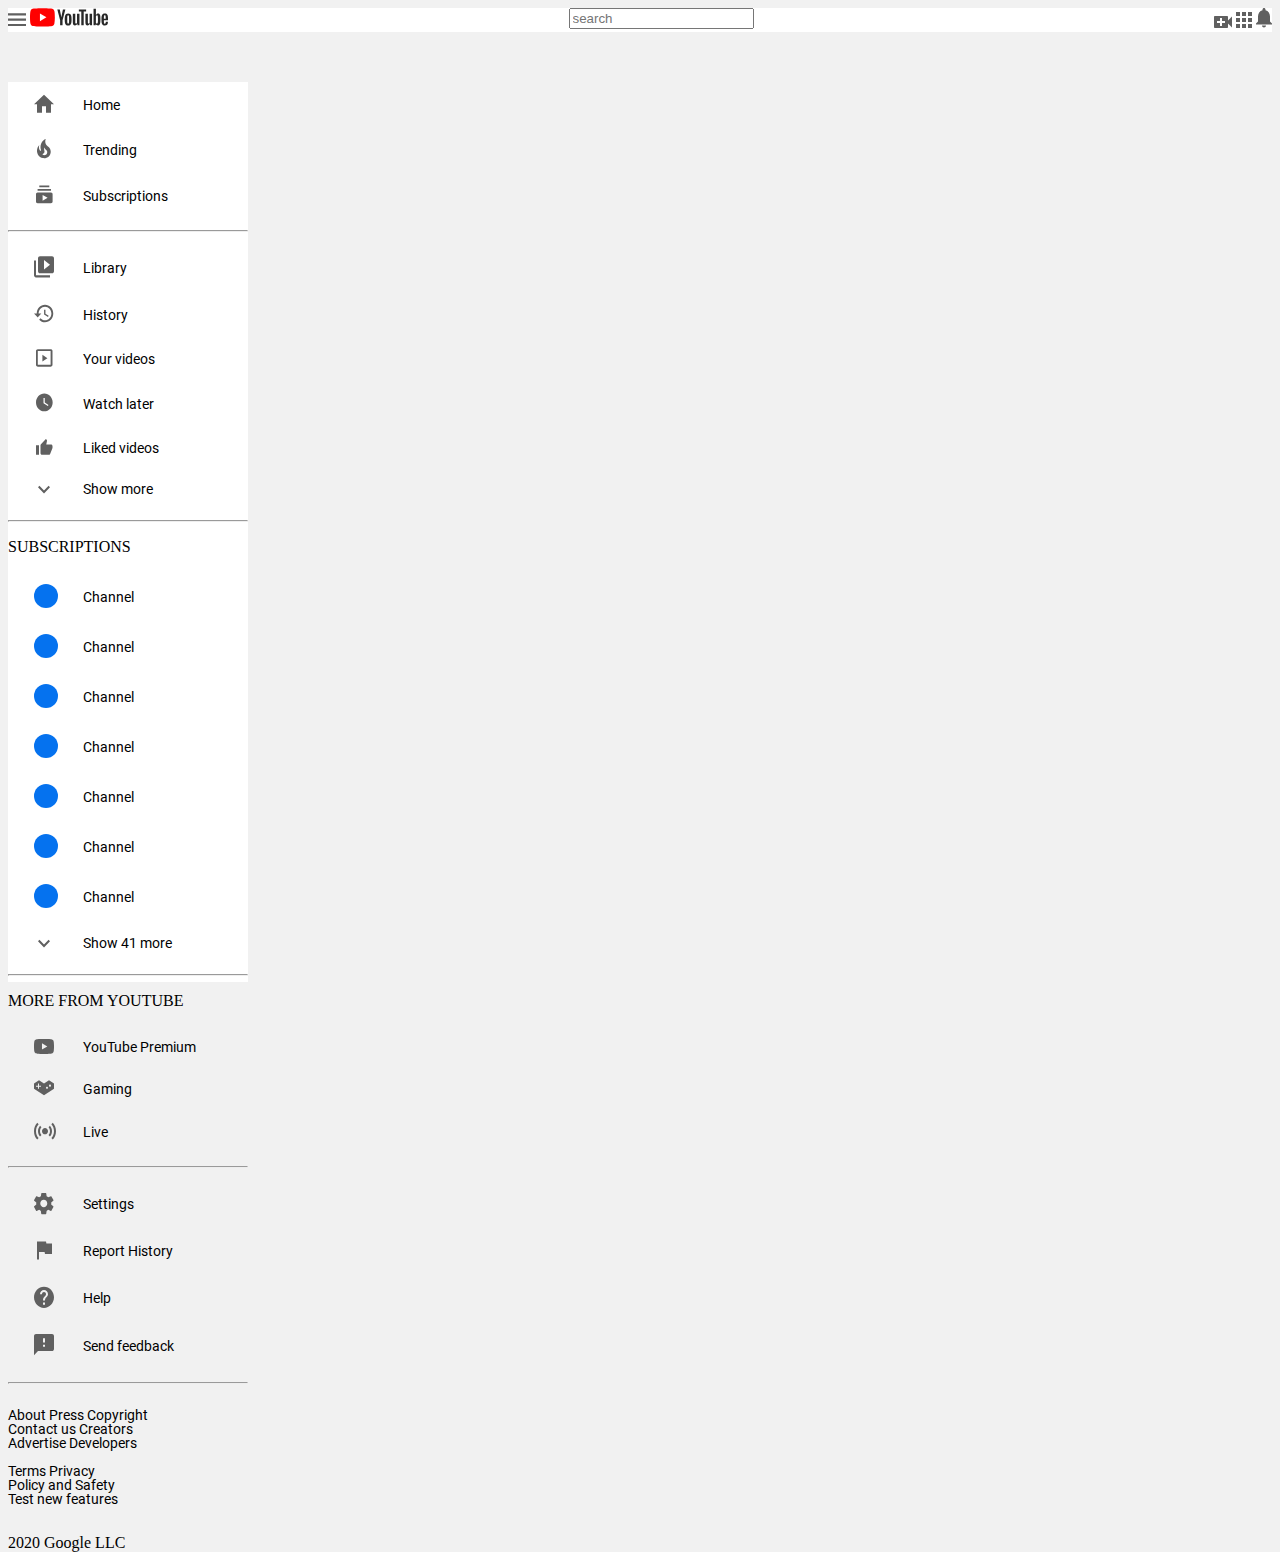
==== commit 463d61d1: "sideline alomstly done, added topmenu" ====
--- a/index.html
+++ b/index.html
@@ -4,8 +4,7 @@
         <link rel="stylesheet" href="./style.css" />
     </head>
     <body>
-       
-        <svg xmlns="http://www.w3.org/2000/svg">
+        <svg display="none" xmlns="http://www.w3.org/2000/svg">
             <defs>
                 <g id="three-lines">
                     <path d="M0 13.0276H18V10.9083H0V13.0276ZM0 7.7294H18V5.61013H0V7.7294ZM0 0.311951V2.43122H18V0.311951H0Z" fill="#606060"/>
@@ -69,176 +68,275 @@
                 <g id="send-feedback">
                     <path d="M18 0.103271H2C0.9 0.103271 0.00999999 1.05694 0.00999999 2.22253L0 21.2959L4 17.0574H18C19.1 17.0574 20 16.1037 20 14.9381V2.22253C20 1.05694 19.1 0.103271 18 0.103271ZM11 12.8188H9V10.6996H11V12.8188ZM11 8.58032H9V4.3418H11V8.58032Z" fill="#606060"/>    
                 </g>
+                <g id="channel-icon">                    
+                    <circle cx="12" cy="12" r="12" fill="#0572EF"/>                        
+                </g>
+                <g id="create">
+                    <path d="M14 4.5V1C14 0.45 13.55 0 13 0H1C0.45 0 0 0.45 0 1V11C0 11.55 0.45 12 1 12H13C13.55 12 14 11.55 14 11V7.5L18 11.5V0.5L14 4.5ZM11 7H8V10H6V7H3V5H6V2H8V5H11V7Z" fill="#606060"/>
+                </g>
+                <g id="youtube-apps">
+                    <path d="M0 4H4V0H0V4ZM6 16H10V12H6V16ZM0 16H4V12H0V16ZM0 10H4V6H0V10ZM6 10H10V6H6V10ZM12 0V4H16V0H12ZM6 4H10V0H6V4ZM12 10H16V6H12V10ZM12 16H16V12H12V16Z" fill="#606060"/>
+                </g>
+                <g id="notifications">
+                    <path d="M8 19.5C9.1 19.5 10 18.6 10 17.5H6C6 18.6 6.9 19.5 8 19.5ZM14 13.5V8.5C14 5.43 12.36 2.86 9.5 2.18V1.5C9.5 0.67 8.83 0 8 0C7.17 0 6.5 0.67 6.5 1.5V2.18C3.63 2.86 2 5.42 2 8.5V13.5L0 15.5V16.5H16V15.5L14 13.5Z" fill="#606060"/>
+                </g>
             </defs>
         </svg>
-            
-           
+    
+        <header>
+            <div class="top-menu">
+                <div>
+                    <a>
+                        <svg width="18" height="14" viewBox="0 0 18 14" fill="none" xmlns="http://www.w3.org/2000/svg">
+                            <use xlink:href="#three-lines"></use>
+                        </svg>
+                    </a>
+                    <a>
+                        <svg width="78" height="19" viewBox="0 0 78 19" fill="none" xmlns="http://www.w3.org/2000/svg">
+                            <use xlink:href="#youtube-icon"></use>
+                        </svg>
+                    </a>
+                </div>
+                <div>
+                    <form>
+                        <input type="text" placeholder="search" />
+                    </form>
+                </div>
+                <nav>
+                    <a href="#">
+                        <svg width="18" height="12" viewBox="0 0 18 12" fill="none" xmlns="http://www.w3.org/2000/svg">
+                            <use xlink:href="#create"></use>
+                        </svg>                            
+                    </a>
+                    <a href="#">
+                        <svg width="16" height="16" viewBox="0 0 16 16" fill="none" xmlns="http://www.w3.org/2000/svg">
+                            <use xlink:href="#youtube-apps"></use>
+                        </svg>                            
+                    </a>
+                    <a href="#">
+                        <svg width="16" height="20" viewBox="0 0 16 20" fill="none" xmlns="http://www.w3.org/2000/svg">
+                            <use xlink:href="#notifications"></use>
+                        </svg>                            
+                    </a>
+                </nav>
+            </div>
+        </header>
 
        
        
        
        
-        <div class="right-side-line">
-           <div>
-                <svg width="18" height="14" viewBox="0 0 18 14" fill="none" xmlns="http://www.w3.org/2000/svg">
-                    <use xlink:href="#three-lines"></use>
-                </svg>
-           </div>
-           <div>
-                <svg width="78" height="19" viewBox="0 0 78 19" fill="none" xmlns="http://www.w3.org/2000/svg">
-                    <use xlink:href="#youtube-icon"></use>
-                </svg>                
-           </div>
-           <br>
-           <div>
-                <svg width="20" height="19" viewBox="0 0 20 19" fill="none" xmlns="http://www.w3.org/2000/svg">
-                    <use xlink:href="#home"></use>
-                </svg>
-                <p>Home</p>                
-           </div>
-           <br>
-           <div>
-                <svg width="14" height="20" viewBox="0 0 14 20" fill="none" xmlns="http://www.w3.org/2000/svg">
-                    <use xlink:href="#trending"></use>
-                </svg>
-                <p>Trending</p>                
-           </div>
-           <br>
-           <div>
-                <svg width="17" height="19" viewBox="0 0 17 19" fill="none" xmlns="http://www.w3.org/2000/svg">
-                    <use xlink:href="#subscriptions"></use>
-                </svg>
-                <p>Subscriptions</p>                
-           </div>
+        <nav class="right-side-line">
+           <a class="side-active" href="#">
+               <span class="side-icon">
+                    <svg width="20" height="19" viewBox="0 0 20 19" fill="none" xmlns="http://www.w3.org/2000/svg">
+                        <use xlink:href="#home"></use>
+                    </svg>
+                </span>
+                <span class="side-text">Home</span>
+            </a>
+           <a class="side-active" href="#">
+               <span class="side-icon">
+                    <svg width="14" height="20" viewBox="0 0 14 20" fill="none" xmlns="http://www.w3.org/2000/svg">
+                        <use xlink:href="#trending"></use>
+                    </svg>
+               </span>
+               <span class="side-text">Trending</span>
+           </a>
+           <a class="side-active" href="#">
+               <span class="side-icon">
+                    <svg width="17" height="19" viewBox="0 0 17 19" fill="none" xmlns="http://www.w3.org/2000/svg">
+                        <use xlink:href="#subscriptions"></use>
+                    </svg>
+               </span>
+               <span class="side-text">Subscriptions</span>
+           </a>
            <hr>
-           <div>
-                <svg width="20" height="22" viewBox="0 0 20 22" fill="none" xmlns="http://www.w3.org/2000/svg">
-                    <use xlink:href="#library"></use>
-                </svg>
-                <p>Library</p>                
-           </div>
-           <br>
-           <div>
-                <svg width="20" height="19" viewBox="0 0 20 19" fill="none" xmlns="http://www.w3.org/2000/svg">
-                    <use xlink:href="#history"></use>
-                </svg>
-                <p>History</p>
-           </div>
-           <br>
-           <div>
-                <svg width="17" height="18" viewBox="0 0 17 18" fill="none" xmlns="http://www.w3.org/2000/svg">
-                    <use xlink:href="#your-videos"></use>
-                </svg>
-                <p>Your videos</p>                
-           </div>
-           <br>
-           <div>
-                <svg width="17" height="19" viewBox="0 0 17 19" fill="none" xmlns="http://www.w3.org/2000/svg">
-                    <use xlink:href="#watch-later"></use>
-                </svg>
-                <p>Watch later</p>                
-           </div>
-           <br>
-           <div>
-                <svg width="17" height="17" viewBox="0 0 17 17" fill="none" xmlns="http://www.w3.org/2000/svg">
-                    <use xlink:href="#liked-videos"></use>
-                </svg>
-                <p>Liked videos</p>                
-           </div>
-           <br>
-           <div>
-                <svg width="12" height="9" viewBox="0 0 12 9" fill="none" xmlns="http://www.w3.org/2000/svg">
-                    <use xlink:href="#show-more"></use>
-                </svg>
-                <p>Show more</p>
-           </div>
-           <hr>
-           <div>
-               <p>SUBSCRIPTIONS</p>
-           </div>
-           <br>
-           <div>
-                <ul>
-                    <li><p>Channel</p></li>
-                    <li><p>Channel</p></li>
-                    <li><p>Channel</p></li>
-                    <li><p>Channel</p></li>
-                    <li><p>Channel</p></li>
-                    <li><p>Channel</p></li>
-                    <li><p>Channel</p></li>
-                </ul>
-            </div>
-            <br>
-            <div>
-                <svg width="12" height="9" viewBox="0 0 12 9" fill="none" xmlns="http://www.w3.org/2000/svg">
-                    <use xlink:href="#show-more"></use>
-                </svg>
-                <p>Show 41 more</p>
-            </div>
+           <a class="side-active" href="#">
+                <span class="side-icon">
+                    <svg width="20" height="22" viewBox="0 0 20 22" fill="none" xmlns="http://www.w3.org/2000/svg">
+                        <use xlink:href="#library"></use>
+                    </svg>
+                </span>
+                <span class="side-text">Library</span>
+           </a>
+           <a class="side-active" href="#">
+                <span class="side-icon">
+                    <svg width="20" height="19" viewBox="0 0 20 19" fill="none" xmlns="http://www.w3.org/2000/svg">
+                        <use xlink:href="#history"></use>
+                    </svg>
+                </span>
+                <span class="side-text">History</span>
+            </a>
+            <a class="side-active" href="#">
+                <span class="side-icon">
+                    <svg width="17" height="18" viewBox="0 0 17 18" fill="none" xmlns="http://www.w3.org/2000/svg">
+                        <use xlink:href="#your-videos"></use>
+                    </svg>
+                </span>
+                <span class="side-text">Your videos</span>
+           </a>
+            <a class="side-active" href="#">
+                <span class="side-icon">
+                    <svg width="17" height="19" viewBox="0 0 17 19" fill="none" xmlns="http://www.w3.org/2000/svg">
+                        <use xlink:href="#watch-later"></use>
+                    </svg>
+                </span>
+                <span class="side-text">Watch later</span>
+            </a>
+            <a class="side-active" href="#">
+                <span class="side-icon">
+                    <svg width="17" height="17" viewBox="0 0 17 17" fill="none" xmlns="http://www.w3.org/2000/svg">
+                        <use xlink:href="#liked-videos"></use>
+                    </svg>
+                </span>
+                <span class="side-text">Liked videos</span>
+            </a>
+            <a class="side-active" href="#">
+                <span class="side-icon">
+                    <svg width="12" height="9" viewBox="0 0 12 9" fill="none" xmlns="http://www.w3.org/2000/svg">
+                        <use xlink:href="#show-more"></use>
+                    </svg>
+                </span>
+                <span class="side-text">Show more</span>
+            </a>
             <hr>
-            <div>
-                <p>MORE FROM YOUTUBE</p>
-            </div>
-            <div>
-                <svg width="20" height="16" viewBox="0 0 20 16" fill="none" xmlns="http://www.w3.org/2000/svg">
-                    <use xlink:href="#youtube-premium"></use>
-                </svg>
-                <p>Youtube Premium</p>
-            </div>
-            <br>
-            <div>
-                <svg width="20" height="16" viewBox="0 0 20 16" fill="none" xmlns="http://www.w3.org/2000/svg">
-                    <use xlink:href="#gaming"></use>
-                </svg>
-                <p>Gaming</p>
-            </div>
-            <br>
-            <div>
-                <svg width="22" height="18" viewBox="0 0 22 18" fill="none" xmlns="http://www.w3.org/2000/svg">
-                    <use xlink:href="#live"></use>
-                </svg>
-                <p>Live</p>  
-            </div>
-            <br>
-            <div>
-                <svg width="20" height="23" viewBox="0 0 20 23" fill="none" xmlns="http://www.w3.org/2000/svg">
-                    <use xlink:href="#settings"></use>
-                </svg>
-                <p>Settings</p>
-            </div>
-            <br>
-            <div>
-                <svg width="15" height="19" viewBox="0 0 15 19" fill="none" xmlns="http://www.w3.org/2000/svg">
-                    <use xlink:href="#report-history"></use>
-                </svg>
-                <p>Report History</p>
-            </div>
-            <br>
-            <div>
-                <svg width="20" height="22" viewBox="0 0 20 22" fill="none" xmlns="http://www.w3.org/2000/svg">
-                    <use xlink:href="#help"></use>
-                </svg>
-                <p>Hepl</p>
-            </div>
-            <br>
-            <div>
-                <svg width="20" height="22" viewBox="0 0 20 22" fill="none" xmlns="http://www.w3.org/2000/svg">
-                    <use xlink:href="#send-feedback"></use>
-                    </svg>
-                    <p>Send feedback</p>
-            </div>
+            <p>SUBSCRIPTIONS</p>
+            <a href="#">
+                <span class="side-icon">
+                    <svg width="24" height="24" viewBox="0 0 24 24" fill="none" xmlns="http://www.w3.org/2000/svg">
+                        <use xlink:href="#channel-icon"></use>
+                    </svg>                        
+                </span>
+                <span class="side-text">Channel</span>
+            </a>
+            <a href="#">
+                <span class="side-icon">
+                    <svg width="24" height="24" viewBox="0 0 24 24" fill="none" xmlns="http://www.w3.org/2000/svg">
+                        <use xlink:href="#channel-icon"></use>
+                    </svg>                        
+                </span>
+                <span class="side-text">Channel</span>
+            </a>
+            <a href="#">
+                <span class="side-icon">
+                    <svg width="24" height="24" viewBox="0 0 24 24" fill="none" xmlns="http://www.w3.org/2000/svg">
+                        <use xlink:href="#channel-icon"></use>
+                    </svg>                        
+                </span>
+                <span class="side-text">Channel</span>
+            </a>
+            <a href="#">
+                <span class="side-icon">
+                    <svg width="24" height="24" viewBox="0 0 24 24" fill="none" xmlns="http://www.w3.org/2000/svg">
+                        <use xlink:href="#channel-icon"></use>
+                    </svg>                        
+                </span>
+                <span class="side-text">Channel</span>
+            </a>
+            <a href="#">
+                <span class="side-icon">
+                    <svg width="24" height="24" viewBox="0 0 24 24" fill="none" xmlns="http://www.w3.org/2000/svg">
+                        <use xlink:href="#channel-icon"></use>
+                    </svg>                        
+                </span>
+                <span class="side-text">Channel</span>
+            </a>
+            <a href="#">
+                <span class="side-icon">
+                    <svg width="24" height="24" viewBox="0 0 24 24" fill="none" xmlns="http://www.w3.org/2000/svg">
+                        <use xlink:href="#channel-icon"></use>
+                    </svg>                        
+                </span>
+                <span class="side-text">Channel</span>
+            </a>
+            <a href="#">
+                <span class="side-icon">
+                    <svg width="24" height="24" viewBox="0 0 24 24" fill="none" xmlns="http://www.w3.org/2000/svg">
+                        <use xlink:href="#channel-icon"></use>
+                    </svg>                        
+                </span>
+                <span class="side-text">Channel</span>
+            </a>
+            <a href="#">
+                <span class="side-icon">
+                    <svg width="12" height="9" viewBox="0 0 12 9" fill="none" xmlns="http://www.w3.org/2000/svg">
+                        <use xlink:href="#show-more"></use>
+                    </svg>                       
+                </span>
+                <span class="side-text">Show 41 more</span>
+            </a>
             <hr>
-            <p>
-                About Press Copyright<br>
-                Contact us Creators<br>
-                Advertise Developers<br>
-                <br>
-                Terms Privacy<br>
-                Policy and Safety<br>
-                Test new features
-            </p>
-       </div class="clear">
+            <p>MORE FROM YOUTUBE</p>
+            <a href="#">
+                <span class="side-icon">
+                    <svg width="20" height="16" viewBox="0 0 20 16" fill="none" xmlns="http://www.w3.org/2000/svg">
+                        <use xlink:href="#youtube-premium"></use>
+                    </svg>   
+                </span>
+                <span class="side-text">YouTube Premium</span>
+            </a>
+            <a href="#">
+                <span class="side-icon">
+                    <svg width="20" height="16" viewBox="0 0 20 16" fill="none" xmlns="http://www.w3.org/2000/svg">
+                        <use xlink:href="#gaming"></use>
+                    </svg>
+                </span>
+                <span class="side-text">Gaming</span>
+            </a>
+            <a href="#">
+                <span class="side-icon">
+                    <svg width="22" height="18" viewBox="0 0 22 18" fill="none" xmlns="http://www.w3.org/2000/svg">
+                        <use xlink:href="#live"></use>
+                    </svg>
+                </span>
+                <span class="side-text">Live</span>
+            </a>
+            <hr>
+            <a href="#">
+                <span class="side-icon">
+                    <svg width="20" height="23" viewBox="0 0 20 23" fill="none" xmlns="http://www.w3.org/2000/svg">
+                        <use xlink:href="#settings"></use>
+                    </svg>
+                </span>
+                <span class="side-text">Settings</span>
+            </a>
+            <a href="#">
+                <span class="side-icon">
+                    <svg width="15" height="19" viewBox="0 0 15 19" fill="none" xmlns="http://www.w3.org/2000/svg">
+                        <use xlink:href="#report-history"></use>
+                    </svg>
+                </span>
+                <span class="side-text">Report History</span>
+            </a>
+            <a href="#">
+                <span class="side-icon">
+                    <svg width="20" height="22" viewBox="0 0 20 22" fill="none" xmlns="http://www.w3.org/2000/svg">
+                        <use xlink:href="#help"></use>
+                    </svg>
+                </span>
+                <span class="side-text">Help</span>
+            </a>
+            <a href="#">
+                <span class="side-icon">
+                    <svg width="20" height="22" viewBox="0 0 20 22" fill="none" xmlns="http://www.w3.org/2000/svg">
+                        <use xlink:href="#send-feedback"></use>
+                    </svg>
+                </span>
+                <span class="side-text">Send feedback</span>
+            </a>
+            <hr>
+            <a href="#">
+                <span>About Press Copyright<br>
+                    Contact us Creators<br>
+                    Advertise Developers<br>
+                    <br>
+                    Terms Privacy<br>
+                    Policy and Safety<br>
+                    Test new features
+                </span>
+            </a>
+            <p>2020 Google LLC</p>
+        </nav>
     </body>
 </html>
-
-<use xlink:href=""></use>--- a/style.css
+++ b/style.css
@@ -1,52 +1,73 @@
 @import url('fonts.css');
 
 body {
-    font-family: "Roboto";
-    font-weight: 100;
-    font-size: 20px;
+    background: #f1f1f1;
 }
 
-svg {
-    fill: royalblue;
+.top-menu {
+    display: flex;
+    justify-content: space-between;
+    background: #fff;
+    margin-bottom: 50px;
 }
 
-svg:hover {
-    fill: silver;
-}
-
-.rotate {
-    fill: red;
-    transform: rotate(-90deg);
-}
-
-.italic {
-    font-style: italic;
-    
-}
-
-.bold {
-    font-weight: 700;
+.top-menu a {
+    text-decoration: none;
 }
 
 .right-side-line {
-    top: 10px;
-    height: 1000px;
-    width: 200px;
-    position: absolute;
-    float: left;
+    background: #fff;
+    height: 100vh;
+    width: 240px;
 }
 
-.right-side-line div {
-    display: inline-block;
-    justify-content: space-around;
+.right-side-line a {
+    text-decoration: none;
+    font-family: Roboto;
+    font-style: normal;
+    font-weight: 300;
+    font-size: 14px;
+    line-height: 14px;
+    color: #000000;
+    display: block;
+    padding: 12px 0;
+    fill: #606060;
 }
 
-.right-side-line p {
+.right-side-line a svg {
+    fill: #606060;
+  }
+  
+.right-side-line a:hover {
+    background: rgba(0, 0, 0, 0.05);
+}
+
+.right-side-line a:active {
+    background: rgba(0, 0, 0, 0.1);
+}
+
+.right-side-line a.side-active svg {
+    fill: #f00;
+}
+
+.right-side-line a .side-icon {
+    margin-left: 26px;
     display: inline-block;
-    justify-content: space-around;
+    vertical-align: middle;
+    width: 20px;
+    text-align: center;
 }
-.clear {
-    clear: both;
+
+.right-side-line a .side-text {
+    display: inline-block;
+    vertical-align: middle;
+    margin-left: 26px;
+}
+
+hr {
+    margin: 12px 0;
 }
 
 
+
+
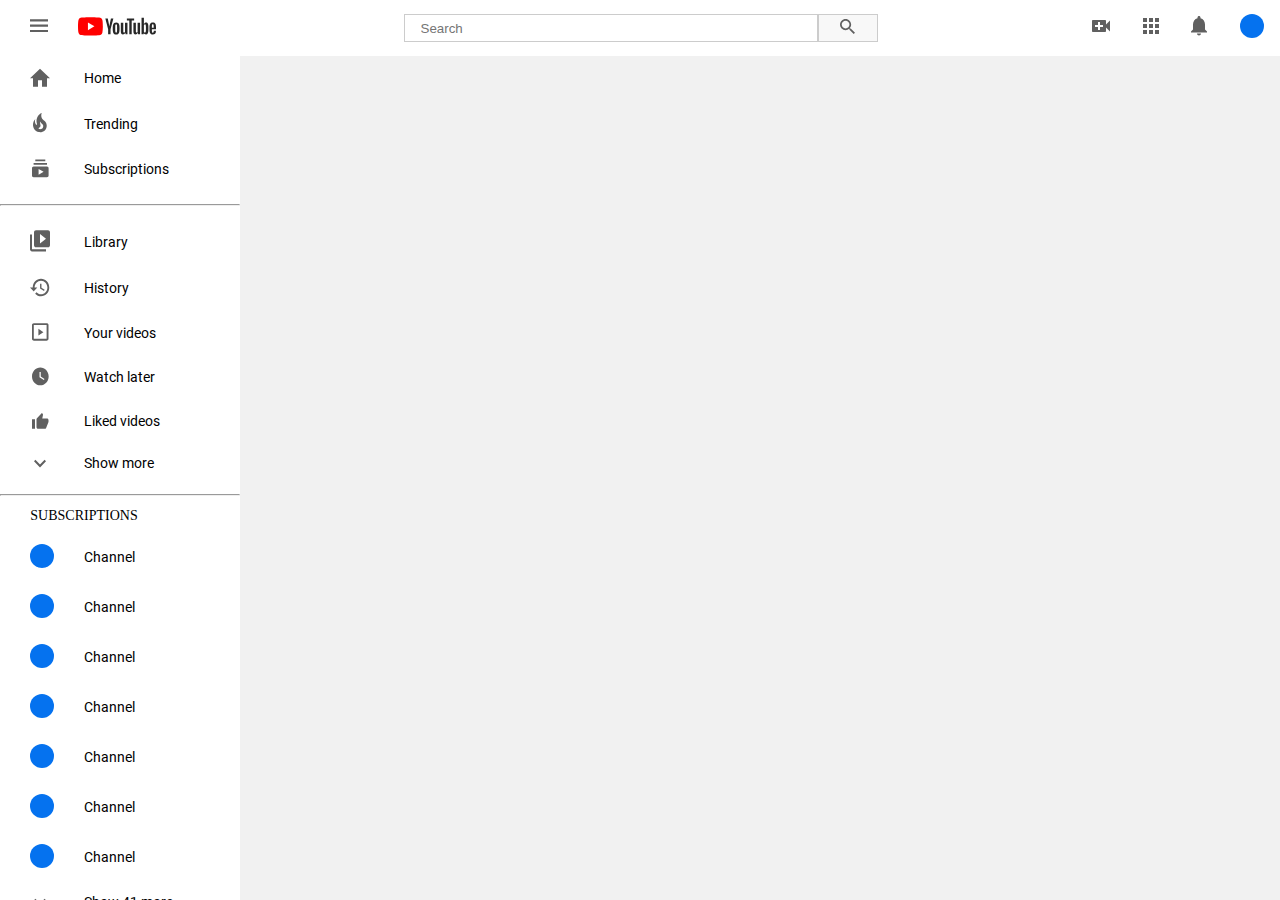
==== commit 49288d9b: "youtube icons completed" ====
--- a/index.html
+++ b/index.html
@@ -80,13 +80,15 @@
                 <g id="notifications">
                     <path d="M8 19.5C9.1 19.5 10 18.6 10 17.5H6C6 18.6 6.9 19.5 8 19.5ZM14 13.5V8.5C14 5.43 12.36 2.86 9.5 2.18V1.5C9.5 0.67 8.83 0 8 0C7.17 0 6.5 0.67 6.5 1.5V2.18C3.63 2.86 2 5.42 2 8.5V13.5L0 15.5V16.5H16V15.5L14 13.5Z" fill="#606060"/>
                 </g>
+                <g id="top-question-mark">
+                    <path d="M10.7204 9.43396H10.0429L9.80274 9.2024C10.6432 8.2247 11.1492 6.9554 11.1492 5.57461C11.1492 2.49571 8.65352 0 5.57461 0C2.49571 0 0 2.49571 0 5.57461C0 8.65352 2.49571 11.1492 5.57461 11.1492C6.9554 11.1492 8.2247 10.6432 9.2024 9.80274L9.43396 10.0429V10.7204L13.7221 15L15 13.7221L10.7204 9.43396ZM5.57461 9.43396C3.43911 9.43396 1.71527 7.71012 1.71527 5.57461C1.71527 3.43911 3.43911 1.71527 5.57461 1.71527C7.71012 1.71527 9.43396 3.43911 9.43396 5.57461C9.43396 7.71012 7.71012 9.43396 5.57461 9.43396Z" fill="#606060"/>
+                </g>
             </defs>
         </svg>
-    
         <header>
             <div class="top-menu">
-                <div>
-                    <a>
+                <div class="first-top">
+                    <a class="first-top-padding">
                         <svg width="18" height="14" viewBox="0 0 18 14" fill="none" xmlns="http://www.w3.org/2000/svg">
                             <use xlink:href="#three-lines"></use>
                         </svg>
@@ -97,9 +99,14 @@
                         </svg>
                     </a>
                 </div>
-                <div>
+                <div class="second-top">
                     <form>
-                        <input type="text" placeholder="search" />
+                        <input type="text" placeholder="Search" class="blue-border"/>
+                        <button>
+                            <svg width="15" height="15" viewBox="0 0 15 15" fill="none" xmlns="http://www.w3.org/2000/svg">
+                                <use xlink:href="#top-question-mark"></use>
+                            </svg>
+                        </button>
                     </form>
                 </div>
                 <nav>
@@ -118,14 +125,14 @@
                             <use xlink:href="#notifications"></use>
                         </svg>                            
                     </a>
+                    <a>
+                        <svg width="24" height="24" viewBox="0 0 24 24" fill="none" xmlns="http://www.w3.org/2000/svg">
+                            <use xlink:href="#channel-icon"></use>
+                        </svg> 
+                    </a>
                 </nav>
             </div>
         </header>
-
-       
-       
-       
-       
         <nav class="right-side-line">
            <a class="side-active" href="#">
                <span class="side-icon">
@@ -201,7 +208,7 @@
                 <span class="side-text">Show more</span>
             </a>
             <hr>
-            <p>SUBSCRIPTIONS</p>
+            <p class="side-text">SUBSCRIPTIONS</p>
             <a href="#">
                 <span class="side-icon">
                     <svg width="24" height="24" viewBox="0 0 24 24" fill="none" xmlns="http://www.w3.org/2000/svg">
@@ -267,7 +274,7 @@
                 <span class="side-text">Show 41 more</span>
             </a>
             <hr>
-            <p>MORE FROM YOUTUBE</p>
+            <p class="side-text">MORE FROM YOUTUBE</p>
             <a href="#">
                 <span class="side-icon">
                     <svg width="20" height="16" viewBox="0 0 20 16" fill="none" xmlns="http://www.w3.org/2000/svg">
@@ -326,17 +333,22 @@
                 <span class="side-text">Send feedback</span>
             </a>
             <hr>
-            <a href="#">
-                <span>About Press Copyright<br>
-                    Contact us Creators<br>
-                    Advertise Developers<br>
-                    <br>
-                    Terms Privacy<br>
-                    Policy and Safety<br>
-                    Test new features
-                </span>
-            </a>
-            <p>2020 Google LLC</p>
+            <div class="right-side-line-footer" >
+                <a href="#">About</a>
+                <a href="#">Press</a>
+                <a href="#">Copyright</a>
+                <a href="#">Contact us</a>
+                <a href="#">Creators</a>
+                <a href="#">Advertise</a>
+                <a href="#">Developers</a>
+            </div>
+            <div class="right-side-line-footer">
+                <a href="#">Terms</a>
+                <a href="#">Privacy</a>
+                <a href="#">Policy and safety</a>
+                <a href="#">Test new features</a>
+                <p class="side-text" id="padding">2020 Google LLC</p>
+            </div>            
         </nav>
     </body>
-</html>
+</html>--- a/style.css
+++ b/style.css
@@ -1,24 +1,91 @@
 @import url('fonts.css');
+
+
 
 body {
     background: #f1f1f1;
 }
 
 .top-menu {
+    font-size: 14px;
+    position: fixed;
     display: flex;
     justify-content: space-between;
     background: #fff;
-    margin-bottom: 50px;
+    margin-bottom: 3.5714em;
+    width: 100%;
+    height: 4em;
+    padding: 0 1.5714em;
+    top: 0;
+    right: 0;
+    left: 0;
+}
+.top-menu nav {
+    display: flex;
+    align-items: center;
+    justify-content: space-around;
+    width: 14.5714em;
+    margin-right: 1.5714em;
 }
 
 .top-menu a {
     text-decoration: none;
 }
 
+.first-top {
+    display: flex;
+    align-items: center;
+    width: 13.1428em;
+}
+
+.first-top-padding {
+    padding: 0.5714em 0.5714em;
+    margin-right: 1.5714em;
+}
+
+.second-top {
+    display: flex;
+    align-items: center;
+}
+
+.second-top form {
+    display: flex;
+    align-items: center;
+    flex-direction: row;
+}
+
+.second-top input {
+    width: 28.5714em;
+    height: 2em;
+    padding: 0 1.1428em 0 1.1428em;
+    border: 0.07142em solid #cccccc;
+}
+
+input:focus {
+    fill: red;
+}
+
+
+.second-top form button {
+    width: 4.5em;
+    height: 2.1428em;
+    padding: 0 0;
+    background: #f8f8f8;
+    border: 0.07142em solid #cccccc;
+}
+
 .right-side-line {
+    position: fixed;
+    margin-top: 3.4285em;
+    font-size: 14px;
     background: #fff;
-    height: 100vh;
-    width: 240px;
+    height: 100%;
+    width: 17.1429em;
+    left: 0;
+}
+
+.right-side-line:hover {
+    overflow-y: auto;
 }
 
 .right-side-line a {
@@ -26,11 +93,10 @@
     font-family: Roboto;
     font-style: normal;
     font-weight: 300;
-    font-size: 14px;
-    line-height: 14px;
+    line-height: 1em;
     color: #000000;
     display: block;
-    padding: 12px 0;
+    padding: 0.857em 0;
     fill: #606060;
 }
 
@@ -46,28 +112,90 @@
     background: rgba(0, 0, 0, 0.1);
 }
 
-.right-side-line a.side-active svg {
-    fill: #f00;
-}
-
 .right-side-line a .side-icon {
-    margin-left: 26px;
+    margin-left: 2.166em;
     display: inline-block;
     vertical-align: middle;
-    width: 20px;
+    width: 1.4285em;
     text-align: center;
 }
 
 .right-side-line a .side-text {
     display: inline-block;
     vertical-align: middle;
-    margin-left: 26px;
+    margin-left: 2.166em;
+}
+
+.right-side-line .side-icon:focus {
+    color: #f00;
+}
+
+#padding {
+    padding-bottom: 5.3571em;
+}
+
+.right-side-line-footer a {
+    display: inline-block;
+    padding: 0 0 0.5714em 0;
+    font-size: 0.9285em;
+    font-weight: 300;
+    color: #606060;    
+}
+
+.right-side-line-footer {
+    padding: 0.8571em 1.7142em 0 2.1428em;
+    width: 150px;
+}
+
+.right-side-line-footer a:hover {
+    background: #fff;       
+}
+
+.right-side-line-footer .side-text {
+    color: #e5e5e5;
+    padding: 1.1428em 1.7142em 1.1428em 0;
+    margin: 0 0;
+}
+
+.right-side-line-footer a:active {
+    background: #fff;
 }
 
 hr {
-    margin: 12px 0;
-}
-
-
-
-
+    margin: 0.857em 0;
+}
+
+@media only screen and (max-width: 600px) {
+    .right-side-line {
+        font-size: 10px;
+    }
+    .top-menu {
+        font-size: 10px;
+    }
+}
+
+
+
+.right-side-line {    
+    overflow: hidden;
+}
+  
+.right-side-line:hover {
+    overflow-y: auto;
+}
+
+::-webkit-scrollbar {
+    width: 10px;
+  }
+   
+::-webkit-scrollbar-thumb {
+    background: lightgrey; 
+}
+
+
+
+
+
+
+
+
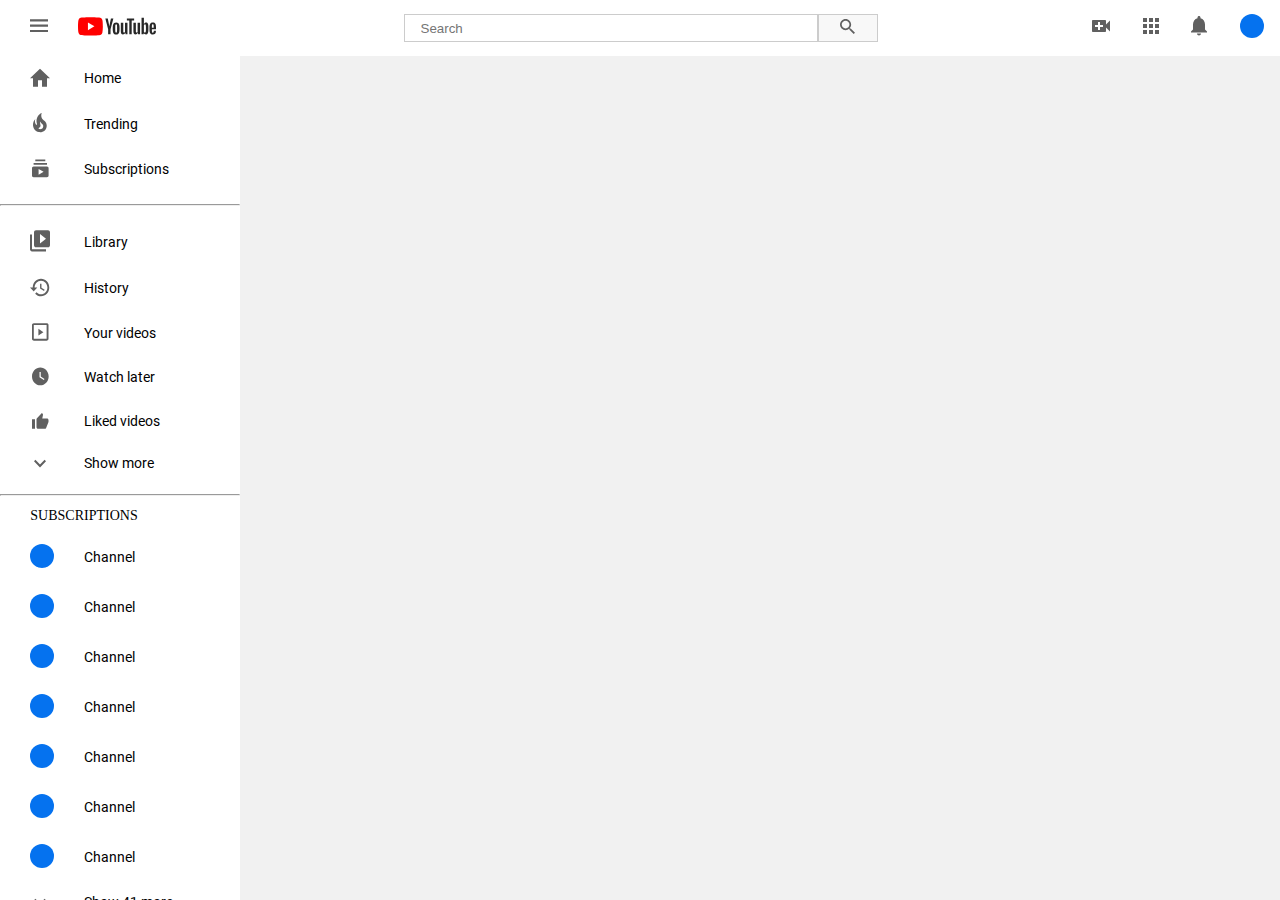
==== commit e6560f82: "Dropdown list added" ====
--- a/index.html
+++ b/index.html
@@ -88,7 +88,7 @@
         <header>
             <div class="top-menu">
                 <div class="first-top">
-                    <a class="first-top-padding">
+                    <a class="first-top-padding dropdown">
                         <svg width="18" height="14" viewBox="0 0 18 14" fill="none" xmlns="http://www.w3.org/2000/svg">
                             <use xlink:href="#three-lines"></use>
                         </svg>
@@ -133,14 +133,14 @@
                 </nav>
             </div>
         </header>
-        <nav class="right-side-line">
+        <nav class="right-side-line dropdown-side">
            <a class="side-active" href="#">
                <span class="side-icon">
                     <svg width="20" height="19" viewBox="0 0 20 19" fill="none" xmlns="http://www.w3.org/2000/svg">
                         <use xlink:href="#home"></use>
                     </svg>
                 </span>
-                <span class="side-text">Home</span>
+                <span class="side-text dropdown-side">Home</span>
             </a>
            <a class="side-active" href="#">
                <span class="side-icon">
@@ -158,7 +158,7 @@
                </span>
                <span class="side-text">Subscriptions</span>
            </a>
-           <hr>
+           <hr class="disapear">
            <a class="side-active" href="#">
                 <span class="side-icon">
                     <svg width="20" height="22" viewBox="0 0 20 22" fill="none" xmlns="http://www.w3.org/2000/svg">
@@ -167,188 +167,191 @@
                 </span>
                 <span class="side-text">Library</span>
            </a>
-           <a class="side-active" href="#">
-                <span class="side-icon">
-                    <svg width="20" height="19" viewBox="0 0 20 19" fill="none" xmlns="http://www.w3.org/2000/svg">
-                        <use xlink:href="#history"></use>
-                    </svg>
-                </span>
-                <span class="side-text">History</span>
-            </a>
-            <a class="side-active" href="#">
-                <span class="side-icon">
-                    <svg width="17" height="18" viewBox="0 0 17 18" fill="none" xmlns="http://www.w3.org/2000/svg">
-                        <use xlink:href="#your-videos"></use>
-                    </svg>
-                </span>
-                <span class="side-text">Your videos</span>
-           </a>
-            <a class="side-active" href="#">
-                <span class="side-icon">
-                    <svg width="17" height="19" viewBox="0 0 17 19" fill="none" xmlns="http://www.w3.org/2000/svg">
-                        <use xlink:href="#watch-later"></use>
-                    </svg>
-                </span>
-                <span class="side-text">Watch later</span>
-            </a>
-            <a class="side-active" href="#">
-                <span class="side-icon">
-                    <svg width="17" height="17" viewBox="0 0 17 17" fill="none" xmlns="http://www.w3.org/2000/svg">
-                        <use xlink:href="#liked-videos"></use>
-                    </svg>
-                </span>
-                <span class="side-text">Liked videos</span>
-            </a>
-            <a class="side-active" href="#">
-                <span class="side-icon">
-                    <svg width="12" height="9" viewBox="0 0 12 9" fill="none" xmlns="http://www.w3.org/2000/svg">
-                        <use xlink:href="#show-more"></use>
-                    </svg>
-                </span>
-                <span class="side-text">Show more</span>
-            </a>
-            <hr>
-            <p class="side-text">SUBSCRIPTIONS</p>
-            <a href="#">
-                <span class="side-icon">
-                    <svg width="24" height="24" viewBox="0 0 24 24" fill="none" xmlns="http://www.w3.org/2000/svg">
-                        <use xlink:href="#channel-icon"></use>
-                    </svg>                        
-                </span>
-                <span class="side-text">Channel</span>
-            </a>
-            <a href="#">
-                <span class="side-icon">
-                    <svg width="24" height="24" viewBox="0 0 24 24" fill="none" xmlns="http://www.w3.org/2000/svg">
-                        <use xlink:href="#channel-icon"></use>
-                    </svg>                        
-                </span>
-                <span class="side-text">Channel</span>
-            </a>
-            <a href="#">
-                <span class="side-icon">
-                    <svg width="24" height="24" viewBox="0 0 24 24" fill="none" xmlns="http://www.w3.org/2000/svg">
-                        <use xlink:href="#channel-icon"></use>
-                    </svg>                        
-                </span>
-                <span class="side-text">Channel</span>
-            </a>
-            <a href="#">
-                <span class="side-icon">
-                    <svg width="24" height="24" viewBox="0 0 24 24" fill="none" xmlns="http://www.w3.org/2000/svg">
-                        <use xlink:href="#channel-icon"></use>
-                    </svg>                        
-                </span>
-                <span class="side-text">Channel</span>
-            </a>
-            <a href="#">
-                <span class="side-icon">
-                    <svg width="24" height="24" viewBox="0 0 24 24" fill="none" xmlns="http://www.w3.org/2000/svg">
-                        <use xlink:href="#channel-icon"></use>
-                    </svg>                        
-                </span>
-                <span class="side-text">Channel</span>
-            </a>
-            <a href="#">
-                <span class="side-icon">
-                    <svg width="24" height="24" viewBox="0 0 24 24" fill="none" xmlns="http://www.w3.org/2000/svg">
-                        <use xlink:href="#channel-icon"></use>
-                    </svg>                        
-                </span>
-                <span class="side-text">Channel</span>
-            </a>
-            <a href="#">
-                <span class="side-icon">
-                    <svg width="24" height="24" viewBox="0 0 24 24" fill="none" xmlns="http://www.w3.org/2000/svg">
-                        <use xlink:href="#channel-icon"></use>
-                    </svg>                        
-                </span>
-                <span class="side-text">Channel</span>
-            </a>
-            <a href="#">
-                <span class="side-icon">
-                    <svg width="12" height="9" viewBox="0 0 12 9" fill="none" xmlns="http://www.w3.org/2000/svg">
-                        <use xlink:href="#show-more"></use>
-                    </svg>                       
-                </span>
-                <span class="side-text">Show 41 more</span>
-            </a>
-            <hr>
-            <p class="side-text">MORE FROM YOUTUBE</p>
-            <a href="#">
-                <span class="side-icon">
-                    <svg width="20" height="16" viewBox="0 0 20 16" fill="none" xmlns="http://www.w3.org/2000/svg">
-                        <use xlink:href="#youtube-premium"></use>
-                    </svg>   
-                </span>
-                <span class="side-text">YouTube Premium</span>
-            </a>
-            <a href="#">
-                <span class="side-icon">
-                    <svg width="20" height="16" viewBox="0 0 20 16" fill="none" xmlns="http://www.w3.org/2000/svg">
-                        <use xlink:href="#gaming"></use>
-                    </svg>
-                </span>
-                <span class="side-text">Gaming</span>
-            </a>
-            <a href="#">
-                <span class="side-icon">
-                    <svg width="22" height="18" viewBox="0 0 22 18" fill="none" xmlns="http://www.w3.org/2000/svg">
-                        <use xlink:href="#live"></use>
-                    </svg>
-                </span>
-                <span class="side-text">Live</span>
-            </a>
-            <hr>
-            <a href="#">
-                <span class="side-icon">
-                    <svg width="20" height="23" viewBox="0 0 20 23" fill="none" xmlns="http://www.w3.org/2000/svg">
-                        <use xlink:href="#settings"></use>
-                    </svg>
-                </span>
-                <span class="side-text">Settings</span>
-            </a>
-            <a href="#">
-                <span class="side-icon">
-                    <svg width="15" height="19" viewBox="0 0 15 19" fill="none" xmlns="http://www.w3.org/2000/svg">
-                        <use xlink:href="#report-history"></use>
-                    </svg>
-                </span>
-                <span class="side-text">Report History</span>
-            </a>
-            <a href="#">
-                <span class="side-icon">
-                    <svg width="20" height="22" viewBox="0 0 20 22" fill="none" xmlns="http://www.w3.org/2000/svg">
-                        <use xlink:href="#help"></use>
-                    </svg>
-                </span>
-                <span class="side-text">Help</span>
-            </a>
-            <a href="#">
-                <span class="side-icon">
-                    <svg width="20" height="22" viewBox="0 0 20 22" fill="none" xmlns="http://www.w3.org/2000/svg">
-                        <use xlink:href="#send-feedback"></use>
-                    </svg>
-                </span>
-                <span class="side-text">Send feedback</span>
-            </a>
-            <hr>
-            <div class="right-side-line-footer" >
-                <a href="#">About</a>
-                <a href="#">Press</a>
-                <a href="#">Copyright</a>
-                <a href="#">Contact us</a>
-                <a href="#">Creators</a>
-                <a href="#">Advertise</a>
-                <a href="#">Developers</a>
-            </div>
-            <div class="right-side-line-footer">
-                <a href="#">Terms</a>
-                <a href="#">Privacy</a>
-                <a href="#">Policy and safety</a>
-                <a href="#">Test new features</a>
-                <p class="side-text" id="padding">2020 Google LLC</p>
-            </div>            
+           <section class="disapear">
+                <a class="side-active" href="#">
+                    <span class="side-icon">
+                        <svg width="20" height="19" viewBox="0 0 20 19" fill="none" xmlns="http://www.w3.org/2000/svg">
+                            <use xlink:href="#history"></use>
+                        </svg>
+                    </span>
+                    <span class="side-text">History</span>
+                </a>
+                <a class="side-active" href="#">
+                    <span class="side-icon">
+                        <svg width="17" height="18" viewBox="0 0 17 18" fill="none" xmlns="http://www.w3.org/2000/svg">
+                            <use xlink:href="#your-videos"></use>
+                        </svg>
+                    </span>
+                    <span class="side-text">Your videos</span>
+                </a>
+                <a class="side-active" href="#">
+                    <span class="side-icon">
+                        <svg width="17" height="19" viewBox="0 0 17 19" fill="none" xmlns="http://www.w3.org/2000/svg">
+                            <use xlink:href="#watch-later"></use>
+                        </svg>
+                    </span>
+                    <span class="side-text">Watch later</span>
+                </a>
+                <a class="side-active" href="#">
+                    <span class="side-icon">
+                        <svg width="17" height="17" viewBox="0 0 17 17" fill="none" xmlns="http://www.w3.org/2000/svg">
+                            <use xlink:href="#liked-videos"></use>
+                        </svg>
+                    </span>
+                    <span class="side-text">Liked videos</span>
+                </a>
+                <a class="side-active" href="#">
+                    <span class="side-icon">
+                        <svg width="12" height="9" viewBox="0 0 12 9" fill="none" xmlns="http://www.w3.org/2000/svg">
+                            <use xlink:href="#show-more"></use>
+                        </svg>
+                    </span>
+                    <span class="side-text">Show more</span>
+                </a>
+                <hr>
+                <p class="side-text">SUBSCRIPTIONS</p>
+                <a href="#">
+                    <span class="side-icon">
+                        <svg width="24" height="24" viewBox="0 0 24 24" fill="none" xmlns="http://www.w3.org/2000/svg">
+                            <use xlink:href="#channel-icon"></use>
+                        </svg>                        
+                    </span>
+                    <span class="side-text">Channel</span>
+                </a>
+                <a href="#">
+                    <span class="side-icon">
+                        <svg width="24" height="24" viewBox="0 0 24 24" fill="none" xmlns="http://www.w3.org/2000/svg">
+                            <use xlink:href="#channel-icon"></use>
+                        </svg>                        
+                    </span>
+                    <span class="side-text">Channel</span>
+                </a>
+                <a href="#">
+                    <span class="side-icon">
+                        <svg width="24" height="24" viewBox="0 0 24 24" fill="none" xmlns="http://www.w3.org/2000/svg">
+                            <use xlink:href="#channel-icon"></use>
+                        </svg>                        
+                    </span>
+                    <span class="side-text">Channel</span>
+                </a>
+                <a href="#">
+                    <span class="side-icon">
+                        <svg width="24" height="24" viewBox="0 0 24 24" fill="none" xmlns="http://www.w3.org/2000/svg">
+                            <use xlink:href="#channel-icon"></use>
+                        </svg>                        
+                    </span>
+                    <span class="side-text">Channel</span>
+                </a>
+                <a href="#">
+                    <span class="side-icon">
+                        <svg width="24" height="24" viewBox="0 0 24 24" fill="none" xmlns="http://www.w3.org/2000/svg">
+                            <use xlink:href="#channel-icon"></use>
+                        </svg>                        
+                    </span>
+                    <span class="side-text">Channel</span>
+                </a>
+                <a href="#">
+                    <span class="side-icon">
+                        <svg width="24" height="24" viewBox="0 0 24 24" fill="none" xmlns="http://www.w3.org/2000/svg">
+                            <use xlink:href="#channel-icon"></use>
+                        </svg>                        
+                    </span>
+                    <span class="side-text">Channel</span>
+                </a>
+                <a href="#">
+                    <span class="side-icon">
+                        <svg width="24" height="24" viewBox="0 0 24 24" fill="none" xmlns="http://www.w3.org/2000/svg">
+                            <use xlink:href="#channel-icon"></use>
+                        </svg>                        
+                    </span>
+                    <span class="side-text">Channel</span>
+                </a>
+                <a href="#">
+                    <span class="side-icon">
+                        <svg width="12" height="9" viewBox="0 0 12 9" fill="none" xmlns="http://www.w3.org/2000/svg">
+                            <use xlink:href="#show-more"></use>
+                        </svg>                       
+                    </span>
+                    <span class="side-text">Show 41 more</span>
+                </a>
+                <hr>
+                <p class="side-text">MORE FROM YOUTUBE</p>
+                <a href="#">
+                    <span class="side-icon">
+                        <svg width="20" height="16" viewBox="0 0 20 16" fill="none" xmlns="http://www.w3.org/2000/svg">
+                            <use xlink:href="#youtube-premium"></use>
+                        </svg>   
+                    </span>
+                    <span class="side-text">YouTube Premium</span>
+                </a>
+                <a href="#">
+                    <span class="side-icon">
+                        <svg width="20" height="16" viewBox="0 0 20 16" fill="none" xmlns="http://www.w3.org/2000/svg">
+                            <use xlink:href="#gaming"></use>
+                        </svg>
+                    </span>
+                    <span class="side-text">Gaming</span>
+                </a>
+                <a href="#">
+                    <span class="side-icon">
+                        <svg width="22" height="18" viewBox="0 0 22 18" fill="none" xmlns="http://www.w3.org/2000/svg">
+                            <use xlink:href="#live"></use>
+                        </svg>
+                    </span>
+                    <span class="side-text">Live</span>
+                </a>
+                <hr>
+                <a href="#">
+                    <span class="side-icon">
+                        <svg width="20" height="23" viewBox="0 0 20 23" fill="none" xmlns="http://www.w3.org/2000/svg">
+                            <use xlink:href="#settings"></use>
+                        </svg>
+                    </span>
+                    <span class="side-text">Settings</span>
+                </a>
+                <a href="#">
+                    <span class="side-icon">
+                        <svg width="15" height="19" viewBox="0 0 15 19" fill="none" xmlns="http://www.w3.org/2000/svg">
+                            <use xlink:href="#report-history"></use>
+                        </svg>
+                    </span>
+                    <span class="side-text">Report History</span>
+                </a>
+                <a href="#">
+                    <span class="side-icon">
+                        <svg width="20" height="22" viewBox="0 0 20 22" fill="none" xmlns="http://www.w3.org/2000/svg">
+                            <use xlink:href="#help"></use>
+                        </svg>
+                    </span>
+                    <span class="side-text">Help</span>
+                </a>
+                <a href="#">
+                    <span class="side-icon">
+                        <svg width="20" height="22" viewBox="0 0 20 22" fill="none" xmlns="http://www.w3.org/2000/svg">
+                            <use xlink:href="#send-feedback"></use>
+                        </svg>
+                    </span>
+                    <span class="side-text">Send feedback</span>
+                </a>
+                <hr>
+                <div class="right-side-line-footer" >
+                    <a href="#">About</a>
+                    <a href="#">Press</a>
+                    <a href="#">Copyright</a>
+                    <a href="#">Contact us</a>
+                    <a href="#">Creators</a>
+                    <a href="#">Advertise</a>
+                    <a href="#">Developers</a>
+                </div>
+                <div class="right-side-line-footer">
+                    <a href="#">Terms</a>
+                    <a href="#">Privacy</a>
+                    <a href="#">Policy and safety</a>
+                    <a href="#">Test new features</a>
+                    <p class="side-text" id="padding">2020 Google LLC</p>
+                </div> 
+            </section>           
         </nav>
+        <script src="script.js"></script>
     </body>
 </html>--- a/style.css
+++ b/style.css
@@ -192,10 +192,21 @@
     background: lightgrey; 
 }
 
-
-
-
-
-
-
-
+.dropdown-side.active {
+    width: 5.1428em;
+
+}
+
+.dropdown-side.active .side-active {
+    margin: 0 0 6px;
+}
+
+.dropdown-side.active .disapear {
+    display: none;
+}
+
+
+
+
+
+
